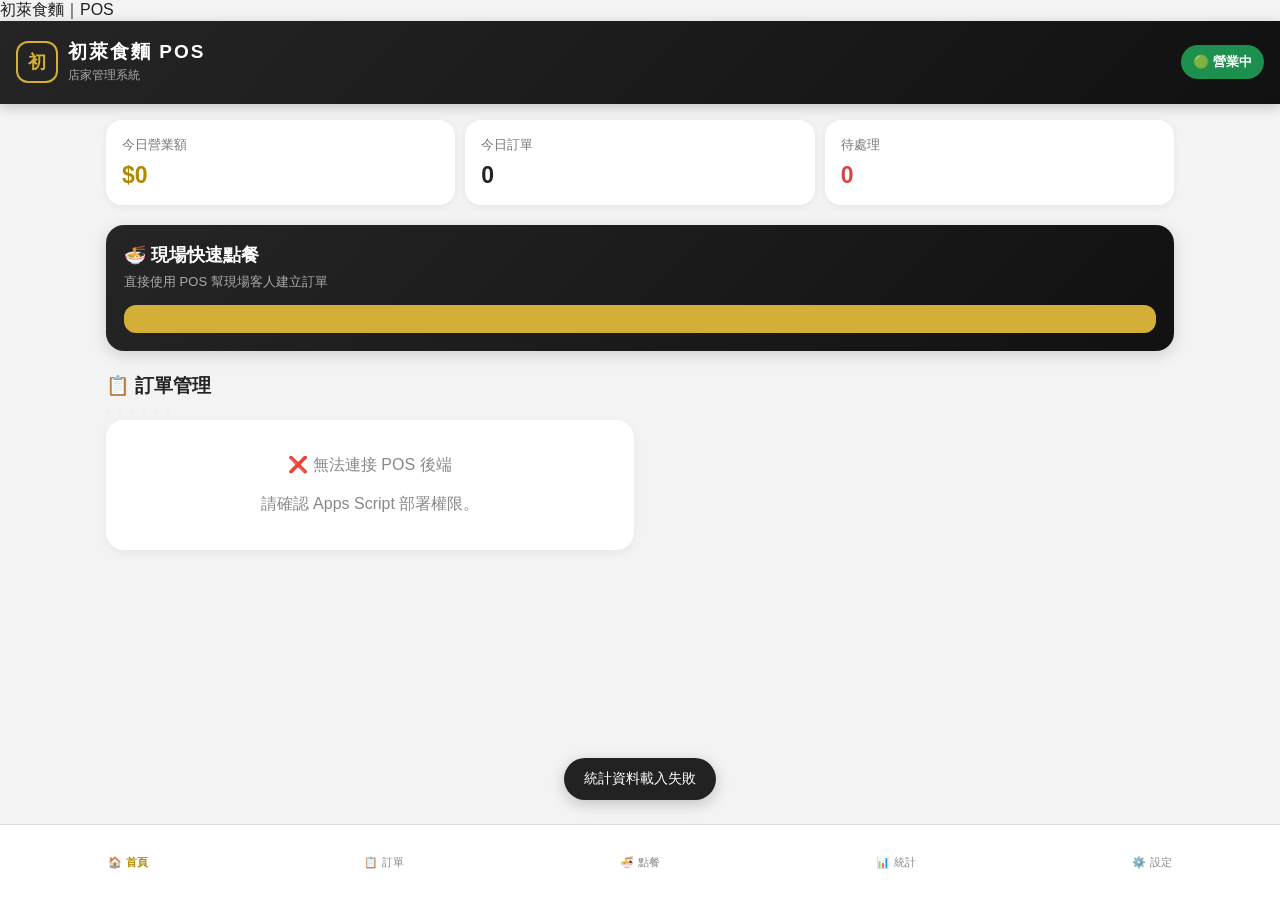
==== admin.html @ e4c917e4 "Rename admin.htmi to admin.html" ====
<!DOCTYPE html>
<html lang="zh-Hant">
<head>
<meta charset="UTF-8">

<meta
name=“viewport”
content=“width=device-width, initial-scale=1.0, viewport-fit=cover”

<title>初萊食麵｜POS</title>
<style>
*{
box-sizing:border-box;
margin:0;
padding:0;
}
body{
font-family:
-apple-system,
BlinkMacSystemFont,
"Noto Sans TC",
"Microsoft JhengHei",
sans-serif;
background:#f3f3f3;
color:#222;
padding-bottom:90px;
}
/* =========================
HEADER
========================= */
.header{
background:
linear-gradient(
135deg,
#252525,
#111
);
color:white;
padding:
18px
16px
20px;
position:sticky;
top:0;
z-index:100;
box-shadow:
0 3px 12px
rgba(0,0,0,.2);
}
.header-top{
display:flex;
align-items:center;
justify-content:space-between;
}
.brand{
display:flex;
align-items:center;
gap:10px;
}
.brand-logo{
width:42px;
height:42px;
border:
2px solid
#d4af37;
border-radius:12px;
display:flex;
align-items:center;
justify-content:center;
color:#d4af37;
font-weight:bold;
font-size:18px;
}
.brand-text h1{
font-size:19px;
letter-spacing:2px;
}
.brand-text p{
color:#aaa;
font-size:12px;
margin-top:2px;
}
.shop-status{
background:#1d8f4e;
border-radius:20px;
padding:8px 12px;
font-size:13px;
font-weight:bold;
}
/* =========================
CONTAINER
========================= */
.container{
max-width:1100px;
margin:auto;
padding:16px;
}
/* =========================
DASHBOARD
========================= */
.dashboard{
display:grid;
grid-template-columns:
repeat(3,1fr);
gap:10px;
margin-bottom:18px;
}
.stat-card{
background:white;
border-radius:16px;
padding:16px;
box-shadow:
0 2px 8px
rgba(0,0,0,.06);
}
.stat-title{
color:#777;
font-size:13px;
margin-bottom:8px;
}
.stat-value{
font-size:23px;
font-weight:800;
}
.gold{
color:#b08b00;
}
.red{
color:#d64545;
}
.green{
color:#16834a;
}
/* =========================
SECTION
========================= */
.section-title{
display:flex;
align-items:center;
justify-content:space-between;
margin:
22px
0
12px;
}
.section-title h2{
font-size:19px;
}
.section-title span{
color:#888;
font-size:13px;
}
/* =========================
ORDER LIST
========================= */
.order-list{
display:flex;
flex-direction:column;
gap:12px;
}
/* =========================
ORDER CARD
========================= */
.order-card{
background:white;
border-radius:18px;
padding:16px;
box-shadow:
0 3px 10px
rgba(0,0,0,.06);
border-left:
5px solid
#d4af37;
}
.order-card.new{
border-left-color:
#d64545;
}
.order-card.accepted{
border-left-color:
#d4af37;
}
.order-card.cooking{
border-left-color:
#e88b00;
}
.order-card.ready{
border-left-color:
#16834a;
}
.order-card.completed{
opacity:.65;
border-left-color:
#888;
}
.order-top{
display:flex;
justify-content:space-between;
align-items:flex-start;
gap:10px;
}
.order-number{
font-size:18px;
font-weight:800;
}
.order-time{
color:#888;
font-size:12px;
margin-top:4px;
}
.order-source{
background:#f5ead0;
color:#8c6b00;
border-radius:20px;
padding:
5px
10px;
font-size:12px;
font-weight:bold;
white-space:nowrap;
}
.customer{
margin-top:14px;
font-size:14px;
line-height:1.7;
}
.order-items{
margin-top:12px;
border-top:
1px solid
#eee;
padding-top:10px;
white-space:pre-line;
font-size:14px;
line-height:1.7;
}
.order-total{
display:flex;
justify-content:space-between;
border-top:
1px solid
#eee;
margin-top:10px;
padding-top:12px;
font-size:17px;
font-weight:800;
}
.order-status{
display:inline-block;
margin-top:10px;
padding:
6px
10px;
border-radius:20px;
font-size:12px;
font-weight:bold;
background:#eee;
}
.status-new{
background:#ffe2e2;
color:#c62828;
}
.status-accepted{
background:#fff2cc;
color:#946f00;
}
.status-cooking{
background:#ffe8cc;
color:#c35d00;
}
.status-ready{
background:#dff5e7;
color:#16834a;
}
.status-completed{
background:#e8e8e8;
color:#666;
}
/* =========================
BUTTONS
========================= */
.order-actions{
display:grid;
grid-template-columns:
repeat(2,1fr);
gap:8px;
margin-top:14px;
}
.btn{
border:none;
border-radius:12px;
padding:13px;
font-size:14px;
font-weight:bold;
cursor:pointer;
}
.btn:active{
transform:
scale(.97);
}
.btn-primary{
background:#222;
color:white;
}
.btn-gold{
background:#d4af37;
color:#222;
}
.btn-green{
background:#16834a;
color:white;
}
.btn-orange{
background:#e88b00;
color:white;
}
.btn-light{
background:#eee;
color:#333;
}
.btn:disabled{
opacity:.5;
}
/* =========================
FILTER
========================= */
.filter-bar{
display:flex;
gap:8px;
overflow-x:auto;
padding-bottom:5px;
}
.filter-btn{
flex-shrink:0;
border:
1px solid
#ddd;
background:white;
padding:
9px
14px;
border-radius:20px;
font-size:13px;
}
.filter-btn.active{
background:#222;
color:white;
border-color:#222;
}
/* =========================
EMPTY
========================= */
.empty{
background:white;
border-radius:18px;
padding:35px 20px;
text-align:center;
color:#888;
box-shadow:
0 3px 10px
rgba(0,0,0,.05);
}
/* =========================
LOADING
========================= */
.loading{
text-align:center;
padding:30px;
color:#888;
}
/* =========================
TOAST
========================= */
.toast{
position:fixed;
left:50%;
bottom:100px;
transform:
translateX(-50%);
background:#222;
color:white;
padding:
12px
20px;
border-radius:30px;
font-size:14px;
z-index:999;
display:none;
box-shadow:
0 4px 15px
rgba(0,0,0,.2);
}
/* =========================
BOTTOM NAV
========================= */
.bottom-nav{
position:fixed;
bottom:0;
left:0;
right:0;
height:76px;
background:
rgba(
255,
255,
255,
.97
);
backdrop-filter:
blur(10px);
border-top:
1px solid
#ddd;
display:grid;
grid-template-columns:
repeat(5,1fr);
z-index:200;
padding-bottom:
env(
safe-area-inset-bottom
);
}
.nav-item{
display:flex;
flex-direction:column;
align-items:center;
justify-content:center;
color:#888;
font-size:11px;
gap:4px;
cursor:pointer;
}
.nav-item span:first-child{
font-size:22px;
}
.nav-item.active{
color:#b08b00;
font-weight:bold;
}
/* =========================
RESPONSIVE
========================= */
@media(
min-width:700px
){
.dashboard{
grid-template-columns:
repeat(3,1fr);
}
.order-list{
display:grid;
grid-template-columns:
repeat(2,1fr);
}
}
/* =========================
DARK POS CARD
========================= */
.pos-action{
background:
linear-gradient(
135deg,
#252525,
#111
);
color:white;
border-radius:18px;
padding:18px;
margin-top:20px;
box-shadow:
0 4px 15px
rgba(0,0,0,.15);
}
.pos-action h2{
font-size:18px;
margin-bottom:6px;
}
.pos-action p{
font-size:13px;
color:#aaa;
margin-bottom:14px;
}
.pos-action button{
width:100%;
background:#d4af37;
border:none;
padding:14px;
border-radius:12px;
font-size:16px;
font-weight:bold;
}
</style>
</head>
<body>
<header class="header">
<div class="header-top">
<div class="brand">
<div class="brand-logo">

初

</div>
<div class="brand-text">
<h1>初萊食麵 POS</h1>
<p>店家管理系統</p>
</div>
</div>
<div
class="shop-status"
id="shopStatus"
>

🟢 營業中

</div>
</div>
</header>
<main class="container">
<!-- DASHBOARD -->
<section class="dashboard">
<div class="stat-card">
<div class="stat-title">

今日營業額

</div>
<div
class="stat-value gold"
id="todayTotal"
>

$0

</div>
</div>
<div class="stat-card">
<div class="stat-title">

今日訂單

</div>
<div
class="stat-value"
id="todayOrders"
>

0

</div>
</div>
<div class="stat-card">
<div class="stat-title">

待處理

</div>
<div
class="stat-value red"
id="pendingOrders"
>

0

</div>
</div>
</section>
<!-- POS QUICK -->
<section class="pos-action">
<h2>

🍜 現場快速點餐

</h2>
<p>

直接使用 POS 幫現場客人建立訂單

</p>

<button
onclick=“openPOS()”

＋ 開始現場點餐

</button>
</section>
<!-- FILTER -->
<section>
<div class="section-title">
<h2>

📋 訂單管理

</h2>

<span
id=“orderCount”

0 筆

</span>
</div>
<div class="filter-bar">

<button
class=“filter-btn active”
onclick=“filterOrders(‘all’,this)”

全部

</button>

<button
class=“filter-btn”
onclick=“filterOrders(‘新訂單’,this)”

🔴 新訂單

</button>

<button
class=“filter-btn”
onclick=“filterOrders(‘已接單’,this)”

🟡 已接單

</button>

<button
class=“filter-btn”
onclick=“filterOrders(‘製作中’,this)”

🟠 製作中

</button>

<button
class=“filter-btn”
onclick=“filterOrders(‘可取餐’,this)”

🟢 可取餐

</button>

<button
class=“filter-btn”
onclick=“filterOrders(‘已完成’,this)”

✅ 已完成

</button>
</div>
</section>
<!-- ORDER LIST -->
<section>
<div
id="orderList"
class="order-list"
>
<div class="loading">

正在載入訂單…

</div>
</div>
</section>
</main>
<!-- BOTTOM NAV -->
<nav class="bottom-nav">
<div
class="nav-item active"
onclick="location.reload()"
>

🏠

首頁

</div>
<div
class="nav-item"
onclick="scrollToOrders()"
>

📋

訂單

</div>
<div
class="nav-item"
onclick="openPOS()"
>

🍜

點餐

</div>
<div
class="nav-item"
onclick="showStats()"
>

📊

統計

</div>
<div
class="nav-item"
onclick="showSettings()"
>

⚙️

設定

</div>
</nav>
<div
id="toast"
class="toast"
>

操作完成

</div>
<script>
/* =====================================================
API URL
===================================================== */
const API_URL =
"https://script.google.com/macros/s/AKfycbwFD8XzZCmF7AKly_L0LDqA5JoERcg0eex2PzQFU4n_aBWqw9GJsRV-4XcMM_GLET8MLw/exec";
/* =====================================================
GLOBAL
===================================================== */
let allOrders = [];
let currentFilter = "all";
/* =====================================================
INITIAL
===================================================== */
document.addEventListener(
"DOMContentLoaded",
function(){
loadDashboard();
loadOrders();
loadSettings();
}
);
/* =====================================================
LOAD DASHBOARD
===================================================== */
async function loadDashboard(){
try{
const response =
await fetch(
API_URL +
"?action=getTodayStats"
);
const data =
await response.json();
if(
data.success
){
document.getElementById(
"todayTotal"
).textContent =
"$" +
Number(
data.total || 0
).toLocaleString();
document.getElementById(
"todayOrders"
).textContent =
data.orderCount || 0;
document.getElementById(
"pendingOrders"
).textContent =
data.pendingCount || 0;
}
}catch(error){
console.error(
error
);
showToast(
"統計資料載入失敗"
);
}
}
/* =====================================================
LOAD ORDERS
===================================================== */
async function loadOrders(){
const list =
document.getElementById(
"orderList"
);
try{
const response =
await fetch(
API_URL +
"?action=getOrders"
);
const data =
await response.json();
if(
data.success
){
allOrders =
data.orders || [];
renderOrders();
}
}catch(error){
console.error(
error
);
list.innerHTML =
`
<div class="empty">
❌ 無法連接 POS 後端
<br><br>
請確認 Apps Script 部署權限。
</div>
`;
}
}
/* =====================================================
RENDER ORDERS
===================================================== */
function renderOrders(){
const list =
document.getElementById(
"orderList"
);
let orders =
allOrders;
if(
currentFilter !== "all"
){
orders =
orders.filter(
function(order){
return (
order.status ===
currentFilter
);
}
);
}
document.getElementById(
"orderCount"
).textContent =
orders.length +
" 筆";
if(
orders.length === 0
){
list.innerHTML =
`
<div class="empty">
📭
<br><br>
目前沒有訂單
</div>
`;
return;
}
list.innerHTML =
orders.map(
function(order){
return createOrderCard(
order
);
}
).join("");
}
/* =====================================================
CREATE ORDER CARD
===================================================== */
function createOrderCard(order){
const statusClass =
getStatusClass(
order.status
);
const statusButton =
getNextStatusButton(
order
);
return `
<div class="order-card ${statusClass}">
<div class="order-top">
<div>
<div class="order-number">
${escapeHtml(
order.orderId
)}
</div>
<div class="order-time">
${escapeHtml(
order.createdAt || ""
)}
</div>
</div>
<div class="order-source">
${escapeHtml(
order.source || "官網"
)}
</div>
</div>
<div class="customer">
👤
<strong>
${escapeHtml(
order.name || "現場客人"
)}
</strong>
<br>
${order.phone ?
"📱 " +
escapeHtml(
order.phone
)
:
""}
<br>
🛍️
${escapeHtml(
order.pickupType || "外帶"
)}
${order.pickupTime ?
"<br>⏰ " +
escapeHtml(
order.pickupTime
)
:
""}
</div>
<div class="order-status status-${statusClass}">
${escapeHtml(
order.status || "新訂單"
)}
</div>
<div class="order-items">
${escapeHtml(
order.items || "無餐點資料"
)}
</div>
<div class="order-total">
<span>
訂單總額
</span>
<span>
$${Number(
order.total || 0
).toLocaleString()}
</span>
</div>
${
order.note
?
`
<div class="customer">
📝 備註：
${escapeHtml(
order.note
)}
</div>
`
:
""
}
${
order.lineUserId
?
`
<div
style="
margin-top:8px;
font-size:12px;
color:#16834a;
"
>
🟢 LINE 已綁定
</div>
`
:
`
<div
style="
margin-top:8px;
font-size:12px;
color:#999;
"
>
⚪ 尚未綁定 LINE
</div>
`
}
<div class="order-actions">
${statusButton}
<button
class="btn btn-light"
onclick="
viewOrder('${escapeJs(
order.orderId
)}')
"
>
查看
</button>
</div>
</div>
`;
}
/* =====================================================
NEXT STATUS BUTTON
===================================================== */
function getNextStatusButton(order){
const status =
order.status;
if(
status === "新訂單"
){
return `
<button
class="btn btn-primary"
onclick="
changeStatus(
'${escapeJs(order.orderId)}',
'已接單'
)
"
>
接單
</button>
`;
}
if(
status === "已接單"
){
return `
<button
class="btn btn-orange"
onclick="
changeStatus(
'${escapeJs(order.orderId)}',
'製作中'
)
"
>
開始製作
</button>
`;
}
if(
status === "製作中"
){
return `
<button
class="btn btn-green"
onclick="
changeStatus(
'${escapeJs(order.orderId)}',
'可取餐'
)
"
>
完成／可取餐
</button>
`;
}
if(
status === "可取餐"
){
return `
<button
class="btn btn-primary"
onclick="
changeStatus(
'${escapeJs(order.orderId)}',
'已完成'
)
"
>
已取餐
</button>
`;
}
return `
<button
class="btn btn-light"
disabled
>
已完成
</button>
`;
}
/* =====================================================
CHANGE STATUS
===================================================== */
async function changeStatus(
orderId,
status
){
if(
!confirm(
"確定將訂單 " +
orderId +
" 更新為「" +
status +
"」嗎？"
)
){
return;
}
showToast(
"正在更新..."
);
try{
const response =
await fetch(
API_URL,
{
method:
"POST",
headers:{
"Content-Type":
"application/json"
},
body:
JSON.stringify({
action:
"updateOrderStatus",
orderId:
orderId,
status:
status
})
}
);
const data =
await response.json();
if(
data.success
){
showToast(
"✅ 已更新為 " +
status
);
await loadOrders();
await loadDashboard();
}else{
showToast(
"❌ " +
(
data.error ||
"更新失敗"
)
);
}
}catch(error){
console.error(
error
);
showToast(
"❌ 無法連接後端"
);
}
}
/* =====================================================
FILTER
===================================================== */
function filterOrders(
filter,
button
){
currentFilter =
filter;
document
.querySelectorAll(
".filter-btn"
)
.forEach(
function(btn){
btn.classList.remove(
"active"
);
}
);
button.classList.add(
"active"
);
renderOrders();
}
/* =====================================================
LOAD SETTINGS
===================================================== */
async function loadSettings(){
try{
const response =
await fetch(
API_URL +
"?action=getSettings"
);
const data =
await response.json();
if(
data.success &&
data.settings
){
const status =
data.settings[
"營業狀態"
];
if(
status
){
const element =
document.getElementById(
"shopStatus"
);
if(
status === "營業中"
){
element.textContent =
"🟢 營業中";
element.style.background =
"#1d8f4e";
}else{
element.textContent =
"🔴 暫停接單";
element.style.background =
"#c62828";
}
}
}
}catch(error){
console.error(
error
);
}
}
/* =====================================================
VIEW ORDER
===================================================== */
function viewOrder(orderId){
const order =
allOrders.find(
function(item){
return (
String(
item.orderId
) ===
String(
orderId
)
);
}
);
if(
!order
){
return;
}
alert(
"訂單：" +
order.orderId +
"\n\n" +
"顧客：" +
order.name +
"\n" +
"電話：" +
order.phone +
"\n" +
"取餐：" +
order.pickupType +
"\n\n" +
"餐點：\n" +
order.items +
"\n\n" +
"總金額：$" +
order.total +
"\n\n" +
"狀態：" +
order.status
);
}
/* =====================================================
OPEN POS
===================================================== */
function openPOS(){
alert(
"🍜 現場快速點餐 POS\n\n" +
"下一階段將加入完整 POS 點餐介面。\n\n" +
"可以直接選擇：\n" +
"麵類／關東煮／小菜／湯類／其他"
);
}
/* =====================================================
STATS
===================================================== */
function showStats(){
alert(
"📊 統計功能開發中\n\n" +
"下一階段加入：\n" +
"今日／本週／本月營業額\n" +
"熱門商品排行\n" +
"訂單來源分析"
);
}
/* =====================================================
SETTINGS
===================================================== */
function showSettings(){
alert(
"⚙️ POS 設定\n\n" +
"下一階段加入：\n" +
"開店／關店\n" +
"公告管理\n" +
"營業時間\n" +
"LINE 通知設定"
);
}
/* =====================================================
SCROLL ORDERS
===================================================== */
function scrollToOrders(){
window.scrollTo({
top:
350,
behavior:
"smooth"
});
}
/* =====================================================
TOAST
===================================================== */
function showToast(message){
const toast =
document.getElementById(
"toast"
);
toast.textContent =
message;
toast.style.display =
"block";
setTimeout(
function(){
toast.style.display =
"none";
},
2500
);
}
/* =====================================================
AUTO REFRESH
===================================================== */
setInterval(
function(){
loadDashboard();
loadOrders();
},
15000
);
/* =====================================================
HTML ESCAPE
===================================================== */
function escapeHtml(text){
return String(
text || ""
)
.replace(
/&/g,
"&amp;"
)
.replace(
/</g,
"&lt;"
)
.replace(
/>/g,
"&gt;"
)
.replace(
/"/g,
"&quot;"
)
.replace(
/'/g,
"&#039;"
);
}
/* =====================================================
JS ESCAPE
===================================================== */
function escapeJs(text){
return String(
text || ""
)
.replace(
/\\/g,
"\\\\"
)
.replace(
/'/g,
"\\'"
)
.replace(
/"/g,
'\\"'
)
.replace(
/\n/g,
"\\n"
)
.replace(
/\r/g,
"\\r"
);
}
</script>
</body>
</html>
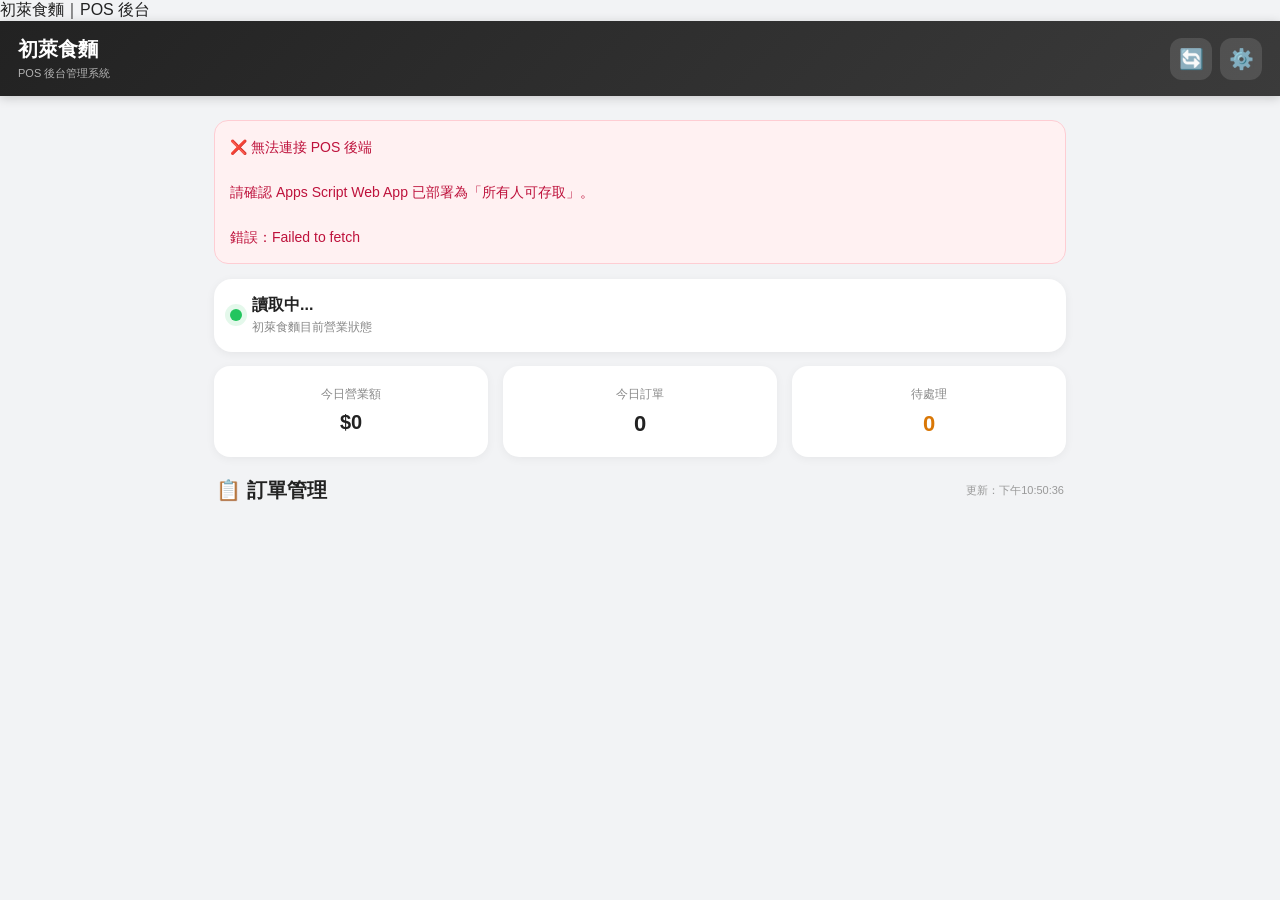
==== commit 35b542f3: "Update admin.html" ====
--- a/admin.html
+++ b/admin.html
@@ -5,1420 +5,1610 @@
 
 <meta
 name=“viewport”
-content=“width=device-width, initial-scale=1.0, viewport-fit=cover”
+content=“width=device-width, initial-scale=1.0, maximum-scale=1.0, user-scalable=no”
 
-<title>初萊食麵｜POS</title>
+<title>初萊食麵｜POS 後台</title>
 <style>
-*{
-box-sizing:border-box;
-margin:0;
-padding:0;
-}
-body{
-font-family:
--apple-system,
-BlinkMacSystemFont,
-"Noto Sans TC",
-"Microsoft JhengHei",
-sans-serif;
-background:#f3f3f3;
-color:#222;
-padding-bottom:90px;
-}
-/* =========================
-HEADER
-========================= */
-.header{
-background:
-linear-gradient(
-135deg,
-#252525,
-#111
-);
-color:white;
-padding:
-18px
-16px
-20px;
-position:sticky;
-top:0;
-z-index:100;
-box-shadow:
-0 3px 12px
-rgba(0,0,0,.2);
-}
-.header-top{
-display:flex;
-align-items:center;
-justify-content:space-between;
-}
-.brand{
-display:flex;
-align-items:center;
-gap:10px;
-}
-.brand-logo{
-width:42px;
-height:42px;
-border:
-2px solid
-#d4af37;
-border-radius:12px;
-display:flex;
-align-items:center;
-justify-content:center;
-color:#d4af37;
-font-weight:bold;
-font-size:18px;
-}
-.brand-text h1{
-font-size:19px;
-letter-spacing:2px;
-}
-.brand-text p{
-color:#aaa;
-font-size:12px;
-margin-top:2px;
-}
-.shop-status{
-background:#1d8f4e;
-border-radius:20px;
-padding:8px 12px;
-font-size:13px;
-font-weight:bold;
-}
-/* =========================
-CONTAINER
-========================= */
-.container{
-max-width:1100px;
-margin:auto;
-padding:16px;
-}
-/* =========================
-DASHBOARD
-========================= */
-.dashboard{
-display:grid;
-grid-template-columns:
-repeat(3,1fr);
-gap:10px;
-margin-bottom:18px;
-}
-.stat-card{
-background:white;
-border-radius:16px;
-padding:16px;
-box-shadow:
-0 2px 8px
-rgba(0,0,0,.06);
-}
-.stat-title{
-color:#777;
-font-size:13px;
-margin-bottom:8px;
-}
-.stat-value{
-font-size:23px;
-font-weight:800;
-}
-.gold{
-color:#b08b00;
-}
-.red{
-color:#d64545;
-}
-.green{
-color:#16834a;
-}
-/* =========================
-SECTION
-========================= */
-.section-title{
-display:flex;
-align-items:center;
-justify-content:space-between;
-margin:
-22px
-0
-12px;
-}
-.section-title h2{
-font-size:19px;
-}
-.section-title span{
-color:#888;
-font-size:13px;
-}
-/* =========================
-ORDER LIST
-========================= */
-.order-list{
-display:flex;
-flex-direction:column;
-gap:12px;
-}
-/* =========================
-ORDER CARD
-========================= */
-.order-card{
-background:white;
-border-radius:18px;
-padding:16px;
-box-shadow:
-0 3px 10px
-rgba(0,0,0,.06);
-border-left:
-5px solid
-#d4af37;
-}
-.order-card.new{
-border-left-color:
-#d64545;
-}
-.order-card.accepted{
-border-left-color:
-#d4af37;
-}
-.order-card.cooking{
-border-left-color:
-#e88b00;
-}
-.order-card.ready{
-border-left-color:
-#16834a;
-}
-.order-card.completed{
-opacity:.65;
-border-left-color:
-#888;
-}
-.order-top{
-display:flex;
-justify-content:space-between;
-align-items:flex-start;
-gap:10px;
-}
-.order-number{
-font-size:18px;
-font-weight:800;
-}
-.order-time{
-color:#888;
-font-size:12px;
-margin-top:4px;
-}
-.order-source{
-background:#f5ead0;
-color:#8c6b00;
-border-radius:20px;
-padding:
-5px
-10px;
-font-size:12px;
-font-weight:bold;
-white-space:nowrap;
-}
-.customer{
-margin-top:14px;
-font-size:14px;
-line-height:1.7;
-}
-.order-items{
-margin-top:12px;
-border-top:
-1px solid
-#eee;
-padding-top:10px;
-white-space:pre-line;
-font-size:14px;
-line-height:1.7;
-}
-.order-total{
-display:flex;
-justify-content:space-between;
-border-top:
-1px solid
-#eee;
-margin-top:10px;
-padding-top:12px;
-font-size:17px;
-font-weight:800;
-}
-.order-status{
-display:inline-block;
-margin-top:10px;
-padding:
-6px
-10px;
-border-radius:20px;
-font-size:12px;
-font-weight:bold;
-background:#eee;
-}
-.status-new{
-background:#ffe2e2;
-color:#c62828;
-}
-.status-accepted{
-background:#fff2cc;
-color:#946f00;
-}
-.status-cooking{
-background:#ffe8cc;
-color:#c35d00;
-}
-.status-ready{
-background:#dff5e7;
-color:#16834a;
-}
-.status-completed{
-background:#e8e8e8;
-color:#666;
-}
-/* =========================
-BUTTONS
-========================= */
-.order-actions{
-display:grid;
-grid-template-columns:
-repeat(2,1fr);
-gap:8px;
-margin-top:14px;
-}
-.btn{
-border:none;
-border-radius:12px;
-padding:13px;
-font-size:14px;
-font-weight:bold;
-cursor:pointer;
-}
-.btn:active{
-transform:
-scale(.97);
-}
-.btn-primary{
-background:#222;
-color:white;
-}
-.btn-gold{
-background:#d4af37;
-color:#222;
-}
-.btn-green{
-background:#16834a;
-color:white;
-}
-.btn-orange{
-background:#e88b00;
-color:white;
-}
-.btn-light{
-background:#eee;
-color:#333;
-}
-.btn:disabled{
-opacity:.5;
-}
-/* =========================
-FILTER
-========================= */
-.filter-bar{
-display:flex;
-gap:8px;
-overflow-x:auto;
-padding-bottom:5px;
-}
-.filter-btn{
-flex-shrink:0;
-border:
-1px solid
-#ddd;
-background:white;
-padding:
-9px
-14px;
-border-radius:20px;
-font-size:13px;
-}
-.filter-btn.active{
-background:#222;
-color:white;
-border-color:#222;
-}
-/* =========================
-EMPTY
-========================= */
-.empty{
-background:white;
-border-radius:18px;
-padding:35px 20px;
-text-align:center;
-color:#888;
-box-shadow:
-0 3px 10px
-rgba(0,0,0,.05);
-}
-/* =========================
-LOADING
-========================= */
-.loading{
-text-align:center;
-padding:30px;
-color:#888;
-}
-/* =========================
-TOAST
-========================= */
-.toast{
-position:fixed;
-left:50%;
-bottom:100px;
-transform:
-translateX(-50%);
-background:#222;
-color:white;
-padding:
-12px
-20px;
-border-radius:30px;
-font-size:14px;
-z-index:999;
-display:none;
-box-shadow:
-0 4px 15px
-rgba(0,0,0,.2);
-}
-/* =========================
-BOTTOM NAV
-========================= */
-.bottom-nav{
-position:fixed;
-bottom:0;
-left:0;
-right:0;
-height:76px;
-background:
-rgba(
-255,
-255,
-255,
-.97
-);
-backdrop-filter:
-blur(10px);
-border-top:
-1px solid
-#ddd;
-display:grid;
-grid-template-columns:
-repeat(5,1fr);
-z-index:200;
-padding-bottom:
-env(
-safe-area-inset-bottom
-);
-}
-.nav-item{
-display:flex;
-flex-direction:column;
-align-items:center;
-justify-content:center;
-color:#888;
-font-size:11px;
-gap:4px;
-cursor:pointer;
-}
-.nav-item span:first-child{
-font-size:22px;
-}
-.nav-item.active{
-color:#b08b00;
-font-weight:bold;
-}
-/* =========================
-RESPONSIVE
-========================= */
-@media(
-min-width:700px
-){
-.dashboard{
-grid-template-columns:
-repeat(3,1fr);
-}
-.order-list{
-display:grid;
-grid-template-columns:
-repeat(2,1fr);
-}
-}
-/* =========================
-DARK POS CARD
-========================= */
-.pos-action{
-background:
-linear-gradient(
-135deg,
-#252525,
-#111
-);
-color:white;
-border-radius:18px;
-padding:18px;
-margin-top:20px;
-box-shadow:
-0 4px 15px
-rgba(0,0,0,.15);
-}
-.pos-action h2{
-font-size:18px;
-margin-bottom:6px;
-}
-.pos-action p{
-font-size:13px;
-color:#aaa;
-margin-bottom:14px;
-}
-.pos-action button{
-width:100%;
-background:#d4af37;
-border:none;
-padding:14px;
-border-radius:12px;
-font-size:16px;
-font-weight:bold;
+/* ==================================================
+   基本設定
+================================================== */
+* {
+  box-sizing:
+    border-box;
+  -webkit-tap-highlight-color:
+    transparent;
+}
+body {
+  margin:
+    0;
+  padding:
+    0;
+  font-family:
+    -apple-system,
+    BlinkMacSystemFont,
+    "Noto Sans TC",
+    "Microsoft JhengHei",
+    sans-serif;
+  background:
+    #f2f3f5;
+  color:
+    #222;
+}
+/* ==================================================
+   Header
+================================================== */
+.header {
+  position:
+    sticky;
+  top:
+    0;
+  z-index:
+    100;
+  background:
+    linear-gradient(
+      135deg,
+      #222,
+      #3b3b3b
+    );
+  color:
+    white;
+  padding:
+    15px 18px;
+  display:
+    flex;
+  align-items:
+    center;
+  justify-content:
+    space-between;
+  box-shadow:
+    0 2px 10px
+    rgba(
+      0,
+      0,
+      0,
+      0.18
+    );
+}
+.brand {
+  font-size:
+    20px;
+  font-weight:
+    800;
+}
+.brand small {
+  display:
+    block;
+  font-size:
+    11px;
+  font-weight:
+    400;
+  opacity:
+    0.65;
+  margin-top:
+    3px;
+}
+.header-right {
+  display:
+    flex;
+  gap:
+    8px;
+}
+.icon-btn {
+  width:
+    42px;
+  height:
+    42px;
+  border:
+    0;
+  border-radius:
+    12px;
+  background:
+    rgba(
+      255,
+      255,
+      255,
+      0.12
+    );
+  color:
+    white;
+  font-size:
+    20px;
+  cursor:
+    pointer;
+}
+/* ==================================================
+   主容器
+================================================== */
+.container {
+  width:
+    100%;
+  max-width:
+    900px;
+  margin:
+    0 auto;
+  padding:
+    16px;
+  padding-bottom:
+    100px;
+}
+/* ==================================================
+   狀態區
+================================================== */
+.status-card {
+  background:
+    white;
+  border-radius:
+    18px;
+  padding:
+    16px;
+  margin-bottom:
+    14px;
+  display:
+    flex;
+  justify-content:
+    space-between;
+  align-items:
+    center;
+  box-shadow:
+    0 2px 10px
+    rgba(
+      0,
+      0,
+      0,
+      0.06
+    );
+}
+.status-left {
+  display:
+    flex;
+  align-items:
+    center;
+  gap:
+    10px;
+}
+.status-dot {
+  width:
+    12px;
+  height:
+    12px;
+  border-radius:
+    50%;
+  background:
+    #22c55e;
+  box-shadow:
+    0 0 0 5px
+    rgba(
+      34,
+      197,
+      94,
+      0.12
+    );
+}
+.status-dot.closed {
+  background:
+    #ef4444;
+  box-shadow:
+    0 0 0 5px
+    rgba(
+      239,
+      68,
+      68,
+      0.12
+    );
+}
+.status-text {
+  font-weight:
+    700;
+}
+.status-sub {
+  font-size:
+    12px;
+  color:
+    #888;
+  margin-top:
+    3px;
+}
+.notice {
+  margin-bottom:
+    16px;
+  background:
+    #fff8df;
+  border:
+    1px solid
+    #f0d77a;
+  color:
+    #735c00;
+  padding:
+    13px 15px;
+  border-radius:
+    14px;
+  font-size:
+    14px;
+}
+/* ==================================================
+   統計卡片
+================================================== */
+.stats {
+  display:
+    grid;
+  grid-template-columns:
+    repeat(
+      3,
+      1fr
+    );
+  gap:
+    10px;
+  margin-bottom:
+    18px;
+}
+.stat-card {
+  background:
+    white;
+  border-radius:
+    16px;
+  padding:
+    15px 10px;
+  box-shadow:
+    0 2px 10px
+    rgba(
+      0,
+      0,
+      0,
+      0.05
+    );
+  text-align:
+    center;
+}
+.stat-title {
+  font-size:
+    12px;
+  color:
+    #888;
+  margin-bottom:
+    8px;
+}
+.stat-value {
+  font-size:
+    22px;
+  font-weight:
+    800;
+}
+.stat-value.money {
+  font-size:
+    20px;
+}
+.stat-value.pending {
+  color:
+    #d97706;
+}
+/* ==================================================
+   訂單標題
+================================================== */
+.section-title {
+  display:
+    flex;
+  align-items:
+    center;
+  justify-content:
+    space-between;
+  margin:
+    20px 2px 12px;
+}
+.section-title h2 {
+  margin:
+    0;
+  font-size:
+    20px;
+}
+.refresh-time {
+  color:
+    #999;
+  font-size:
+    11px;
+}
+/* ==================================================
+   訂單卡片
+================================================== */
+.order-card {
+  background:
+    white;
+  border-radius:
+    18px;
+  margin-bottom:
+    14px;
+  overflow:
+    hidden;
+  box-shadow:
+    0 3px 12px
+    rgba(
+      0,
+      0,
+      0,
+      0.07
+    );
+}
+.order-top {
+  padding:
+    15px;
+  display:
+    flex;
+  justify-content:
+    space-between;
+  align-items:
+    flex-start;
+  border-bottom:
+    1px solid
+    #eee;
+}
+.order-number {
+  font-size:
+    17px;
+  font-weight:
+    800;
+}
+.order-time {
+  font-size:
+    12px;
+  color:
+    #999;
+  margin-top:
+    4px;
+}
+.order-status {
+  padding:
+    6px 10px;
+  border-radius:
+    999px;
+  font-size:
+    12px;
+  font-weight:
+    700;
+  white-space:
+    nowrap;
+}
+.status-new {
+  background:
+    #fff1f2;
+  color:
+    #e11d48;
+}
+.status-accepted {
+  background:
+    #eff6ff;
+  color:
+    #2563eb;
+}
+.status-making {
+  background:
+    #fff7ed;
+  color:
+    #ea580c;
+}
+.status-ready {
+  background:
+    #ecfdf5;
+  color:
+    #059669;
+}
+.status-completed {
+  background:
+    #f3f4f6;
+  color:
+    #6b7280;
+}
+.status-cancelled {
+  background:
+    #fef2f2;
+  color:
+    #b91c1c;
+}
+.order-info {
+  padding:
+    14px 15px 5px;
+}
+.customer {
+  font-weight:
+    700;
+  margin-bottom:
+    5px;
+}
+.customer-detail {
+  font-size:
+    13px;
+  color:
+    #666;
+  line-height:
+    1.7;
+}
+.order-items {
+  margin:
+    12px 15px;
+  padding:
+    12px;
+  background:
+    #f7f7f7;
+  border-radius:
+    12px;
+  white-space:
+    pre-wrap;
+  font-size:
+    14px;
+  line-height:
+    1.7;
+}
+.order-bottom {
+  padding:
+    12px 15px 15px;
+  display:
+    flex;
+  align-items:
+    center;
+  justify-content:
+    space-between;
+}
+.total {
+  font-size:
+    20px;
+  font-weight:
+    800;
+}
+.total span {
+  font-size:
+    12px;
+  color:
+    #888;
+  margin-right:
+    4px;
+}
+.order-actions {
+  padding:
+    0 15px 15px;
+  display:
+    grid;
+  grid-template-columns:
+    repeat(
+      2,
+      1fr
+    );
+  gap:
+    8px;
+}
+.action-btn {
+  border:
+    0;
+  min-height:
+    46px;
+  border-radius:
+    12px;
+  font-size:
+    14px;
+  font-weight:
+    700;
+  cursor:
+    pointer;
+}
+.btn-accept {
+  background:
+    #2563eb;
+  color:
+    white;
+}
+.btn-making {
+  background:
+    #f97316;
+  color:
+    white;
+}
+.btn-ready {
+  background:
+    #10b981;
+  color:
+    white;
+}
+.btn-complete {
+  background:
+    #374151;
+  color:
+    white;
+}
+.btn-cancel {
+  background:
+    #fee2e2;
+  color:
+    #b91c1c;
+}
+.action-btn:disabled {
+  opacity:
+    0.4;
+  cursor:
+    not-allowed;
+}
+/* ==================================================
+   空白
+================================================== */
+.empty {
+  background:
+    white;
+  border-radius:
+    18px;
+  padding:
+    50px 20px;
+  text-align:
+    center;
+  color:
+    #999;
+}
+.empty-icon {
+  font-size:
+    45px;
+  margin-bottom:
+    10px;
+}
+/* ==================================================
+   Loading
+================================================== */
+.loading {
+  position:
+    fixed;
+  inset:
+    0;
+  z-index:
+    999;
+  background:
+    rgba(
+      255,
+      255,
+      255,
+      0.85
+    );
+  display:
+    flex;
+  justify-content:
+    center;
+  align-items:
+    center;
+  flex-direction:
+    column;
+  gap:
+    12px;
+}
+.spinner {
+  width:
+    40px;
+  height:
+    40px;
+  border:
+    4px solid
+    #ddd;
+  border-top-color:
+    #333;
+  border-radius:
+    50%;
+  animation:
+    spin
+    0.8s
+    linear
+    infinite;
+}
+@keyframes spin {
+  to {
+    transform:
+      rotate(
+        360deg
+      );
+  }
+}
+.hidden {
+  display:
+    none !important;
+}
+/* ==================================================
+   Toast
+================================================== */
+.toast {
+  position:
+    fixed;
+  left:
+    50%;
+  bottom:
+    25px;
+  transform:
+    translateX(
+      -50%
+    );
+  z-index:
+    1000;
+  background:
+    #222;
+  color:
+    white;
+  padding:
+    12px 18px;
+  border-radius:
+    999px;
+  font-size:
+    14px;
+  opacity:
+    0;
+  pointer-events:
+    none;
+  transition:
+    0.25s;
+}
+.toast.show {
+  opacity:
+    1;
+}
+/* ==================================================
+   錯誤畫面
+================================================== */
+.error-box {
+  background:
+    #fff1f2;
+  border:
+    1px solid
+    #fecdd3;
+  color:
+    #be123c;
+  padding:
+    15px;
+  border-radius:
+    14px;
+  margin-bottom:
+    15px;
+  font-size:
+    14px;
+  line-height:
+    1.6;
+}
+/* ==================================================
+   桌面版
+================================================== */
+@media (
+  min-width:
+  700px
+) {
+  .container {
+    padding:
+      24px;
+  }
+  .stats {
+    gap:
+      15px;
+  }
+  .stat-card {
+    padding:
+      20px;
+  }
+  .order-actions {
+    grid-template-columns:
+      repeat(
+        5,
+        1fr
+      );
+  }
 }
 </style>
 </head>
 <body>
+<!-- ==================================================
+     Header
+================================================== -->
 <header class="header">
-<div class="header-top">
-<div class="brand">
-<div class="brand-logo">
-
-初
-
+  <div class="brand">
+初萊食麵
+<small>
+  POS 後台管理系統
+</small>
+  </div>
+  <div class="header-right">
+<button
+  class="icon-btn"
+  onclick="loadAll()"
+  title="重新整理"
+>
+  🔄
+</button>
+<button
+  class="icon-btn"
+  onclick="showSettings()"
+  title="設定"
+>
+  ⚙️
+</button>
+  </div>
+</header>
+<!-- ==================================================
+     主內容
+================================================== -->
+<main class="container">
+  <!-- 錯誤 -->
+  <div
+    id="errorBox"
+    class="error-box hidden"
+  ></div>
+  <!-- 營業狀態 -->
+  <div class="status-card">
+<div class="status-left">
+  <div
+    id="statusDot"
+    class="status-dot"
+  ></div>
+  <div>
+    <div
+      id="shopStatus"
+      class="status-text"
+    >
+      讀取中...
+    </div>
+    <div class="status-sub">
+      初萊食麵目前營業狀態
+    </div>
+  </div>
 </div>
-<div class="brand-text">
-<h1>初萊食麵 POS</h1>
-<p>店家管理系統</p>
-</div>
-</div>
-<div
-class="shop-status"
-id="shopStatus"
->
-
-🟢 營業中
-
-</div>
-</div>
-</header>
-<main class="container">
-<!-- DASHBOARD -->
-<section class="dashboard">
+  </div>
+  <!-- 公告 -->
+  <div
+    id="notice"
+    class="notice hidden"
+  ></div>
+  <!-- 統計 -->
+  <div class="stats">
 <div class="stat-card">
-<div class="stat-title">
-
-今日營業額
-
-</div>
-<div
-class="stat-value gold"
-id="todayTotal"
->
-
-$0
-
-</div>
+  <div class="stat-title">
+    今日營業額
+  </div>
+  <div
+    id="todayTotal"
+    class="stat-value money"
+  >
+    $0
+  </div>
 </div>
 <div class="stat-card">
-<div class="stat-title">
-
-今日訂單
-
-</div>
-<div
-class="stat-value"
-id="todayOrders"
->
-
-0
-
-</div>
+  <div class="stat-title">
+    今日訂單
+  </div>
+  <div
+    id="todayCount"
+    class="stat-value"
+  >
+    0
+  </div>
 </div>
 <div class="stat-card">
-<div class="stat-title">
-
-待處理
-
+  <div class="stat-title">
+    待處理
+  </div>
+  <div
+    id="pendingCount"
+    class="stat-value pending"
+  >
+    0
+  </div>
 </div>
+  </div>
+  <!-- 訂單 -->
+  <div class="section-title">
+<h2>
+  📋 訂單管理
+</h2>
 <div
-class="stat-value red"
-id="pendingOrders"
+  id="refreshTime"
+  class="refresh-time"
 >
-
-0
-
+  尚未更新
 </div>
+  </div>
+  <div
+    id="orders"
+  ></div>
+</main>
+<!-- ==================================================
+     Loading
+================================================== -->
+<div
+  id="loading"
+  class="loading"
+>
+  <div class="spinner"></div>
+  <div>
+正在連接 POS 後端...
+  </div>
 </div>
-</section>
-<!-- POS QUICK -->
-<section class="pos-action">
-<h2>
-
-🍜 現場快速點餐
-
-</h2>
-<p>
-
-直接使用 POS 幫現場客人建立訂單
-
-</p>
-
-<button
-onclick=“openPOS()”
-
-＋ 開始現場點餐
-
-</button>
-</section>
-<!-- FILTER -->
-<section>
-<div class="section-title">
-<h2>
-
-📋 訂單管理
-
-</h2>
-
-<span
-id=“orderCount”
-
-0 筆
-
-</span>
-</div>
-<div class="filter-bar">
-
-<button
-class=“filter-btn active”
-onclick=“filterOrders(‘all’,this)”
-
-全部
-
-</button>
-
-<button
-class=“filter-btn”
-onclick=“filterOrders(‘新訂單’,this)”
-
-🔴 新訂單
-
-</button>
-
-<button
-class=“filter-btn”
-onclick=“filterOrders(‘已接單’,this)”
-
-🟡 已接單
-
-</button>
-
-<button
-class=“filter-btn”
-onclick=“filterOrders(‘製作中’,this)”
-
-🟠 製作中
-
-</button>
-
-<button
-class=“filter-btn”
-onclick=“filterOrders(‘可取餐’,this)”
-
-🟢 可取餐
-
-</button>
-
-<button
-class=“filter-btn”
-onclick=“filterOrders(‘已完成’,this)”
-
-✅ 已完成
-
-</button>
-</div>
-</section>
-<!-- ORDER LIST -->
-<section>
+<!-- Toast -->
 <div
-id="orderList"
-class="order-list"
->
-<div class="loading">
-
-正在載入訂單…
-
-</div>
-</div>
-</section>
-</main>
-<!-- BOTTOM NAV -->
-<nav class="bottom-nav">
-<div
-class="nav-item active"
-onclick="location.reload()"
->
-
-🏠
-
-首頁
-
-</div>
-<div
-class="nav-item"
-onclick="scrollToOrders()"
->
-
-📋
-
-訂單
-
-</div>
-<div
-class="nav-item"
-onclick="openPOS()"
->
-
-🍜
-
-點餐
-
-</div>
-<div
-class="nav-item"
-onclick="showStats()"
->
-
-📊
-
-統計
-
-</div>
-<div
-class="nav-item"
-onclick="showSettings()"
->
-
-⚙️
-
-設定
-
-</div>
-</nav>
-<div
-id="toast"
-class="toast"
->
-
-操作完成
-
-</div>
+  id="toast"
+  class="toast"
+></div>
 <script>
-/* =====================================================
-API URL
-===================================================== */
+/* ==================================================
+   ① API 設定
+================================================== */
 const API_URL =
-"https://script.google.com/macros/s/AKfycbwFD8XzZCmF7AKly_L0LDqA5JoERcg0eex2PzQFU4n_aBWqw9GJsRV-4XcMM_GLET8MLw/exec";
-/* =====================================================
-GLOBAL
-===================================================== */
-let allOrders = [];
-let currentFilter = "all";
-/* =====================================================
-INITIAL
-===================================================== */
+  "https://script.google.com/macros/s/AKfycbwFD8XzZCmF7AKly_L0LDqA5JoERcg0eex2PzQFU4n_aBWqw9GJsRV-4XcMM_GLET8MLw/exec";
+/* ==================================================
+   ② 系統資料
+================================================== */
+let settings = {};
+let orders = [];
+/* ==================================================
+   ③ 啟動
+================================================== */
 document.addEventListener(
-"DOMContentLoaded",
-function(){
-loadDashboard();
-loadOrders();
-loadSettings();
-}
+  "DOMContentLoaded",
+  function() {
+    loadAll();
+    setInterval(
+      loadAll,
+      10000
+    );
+  }
 );
-/* =====================================================
-LOAD DASHBOARD
-===================================================== */
-async function loadDashboard(){
-try{
-const response =
-await fetch(
-API_URL +
-"?action=getTodayStats"
-);
-const data =
-await response.json();
-if(
-data.success
-){
-document.getElementById(
-"todayTotal"
-).textContent =
-"$" +
-Number(
-data.total || 0
-).toLocaleString();
-document.getElementById(
-"todayOrders"
-).textContent =
-data.orderCount || 0;
-document.getElementById(
-"pendingOrders"
-).textContent =
-data.pendingCount || 0;
-}
-}catch(error){
-console.error(
-error
-);
-showToast(
-"統計資料載入失敗"
-);
-}
-}
-/* =====================================================
-LOAD ORDERS
-===================================================== */
-async function loadOrders(){
-const list =
-document.getElementById(
-"orderList"
-);
-try{
-const response =
-await fetch(
-API_URL +
-"?action=getOrders"
-);
-const data =
-await response.json();
-if(
-data.success
-){
-allOrders =
-data.orders || [];
-renderOrders();
-}
-}catch(error){
-console.error(
-error
-);
-list.innerHTML =
-`
-<div class="empty">
-❌ 無法連接 POS 後端
-<br><br>
-請確認 Apps Script 部署權限。
-</div>
-`;
-}
-}
-/* =====================================================
-RENDER ORDERS
-===================================================== */
-function renderOrders(){
-const list =
-document.getElementById(
-"orderList"
-);
-let orders =
-allOrders;
-if(
-currentFilter !== "all"
-){
-orders =
-orders.filter(
-function(order){
-return (
-order.status ===
-currentFilter
-);
-}
-);
-}
-document.getElementById(
-"orderCount"
-).textContent =
-orders.length +
-" 筆";
-if(
-orders.length === 0
-){
-list.innerHTML =
-`
-<div class="empty">
-📭
-<br><br>
-目前沒有訂單
-</div>
-`;
-return;
-}
-list.innerHTML =
-orders.map(
-function(order){
-return createOrderCard(
-order
-);
-}
-).join("");
-}
-/* =====================================================
-CREATE ORDER CARD
-===================================================== */
-function createOrderCard(order){
-const statusClass =
-getStatusClass(
-order.status
-);
-const statusButton =
-getNextStatusButton(
-order
-);
-return `
-<div class="order-card ${statusClass}">
-<div class="order-top">
-<div>
-<div class="order-number">
-${escapeHtml(
-order.orderId
-)}
-</div>
-<div class="order-time">
-${escapeHtml(
-order.createdAt || ""
-)}
-</div>
-</div>
-<div class="order-source">
-${escapeHtml(
-order.source || "官網"
-)}
-</div>
-</div>
-<div class="customer">
-👤
-<strong>
-${escapeHtml(
-order.name || "現場客人"
-)}
-</strong>
-<br>
-${order.phone ?
-"📱 " +
-escapeHtml(
-order.phone
-)
-:
-""}
-<br>
-🛍️
-${escapeHtml(
-order.pickupType || "外帶"
-)}
-${order.pickupTime ?
-"<br>⏰ " +
-escapeHtml(
-order.pickupTime
-)
-:
-""}
-</div>
-<div class="order-status status-${statusClass}">
-${escapeHtml(
-order.status || "新訂單"
-)}
-</div>
-<div class="order-items">
-${escapeHtml(
-order.items || "無餐點資料"
-)}
-</div>
-<div class="order-total">
-<span>
-訂單總額
-</span>
-<span>
-$${Number(
-order.total || 0
-).toLocaleString()}
-</span>
-</div>
-${
-order.note
-?
-`
-<div class="customer">
-📝 備註：
-${escapeHtml(
-order.note
-)}
-</div>
-`
-:
-""
-}
-${
-order.lineUserId
-?
-`
-<div
-style="
-margin-top:8px;
-font-size:12px;
-color:#16834a;
-"
->
-🟢 LINE 已綁定
-</div>
-`
-:
-`
-<div
-style="
-margin-top:8px;
-font-size:12px;
-color:#999;
-"
->
-⚪ 尚未綁定 LINE
-</div>
-`
-}
-<div class="order-actions">
-${statusButton}
-<button
-class="btn btn-light"
-onclick="
-viewOrder('${escapeJs(
-order.orderId
-)}')
-"
->
-查看
-</button>
-</div>
-</div>
-`;
-}
-/* =====================================================
-NEXT STATUS BUTTON
-===================================================== */
-function getNextStatusButton(order){
-const status =
-order.status;
-if(
-status === "新訂單"
-){
-return `
-<button
-class="btn btn-primary"
-onclick="
-changeStatus(
-'${escapeJs(order.orderId)}',
-'已接單'
-)
-"
->
-接單
-</button>
-`;
-}
-if(
-status === "已接單"
-){
-return `
-<button
-class="btn btn-orange"
-onclick="
-changeStatus(
-'${escapeJs(order.orderId)}',
-'製作中'
-)
-"
->
-開始製作
-</button>
-`;
-}
-if(
-status === "製作中"
-){
-return `
-<button
-class="btn btn-green"
-onclick="
-changeStatus(
-'${escapeJs(order.orderId)}',
-'可取餐'
-)
-"
->
-完成／可取餐
-</button>
-`;
-}
-if(
-status === "可取餐"
-){
-return `
-<button
-class="btn btn-primary"
-onclick="
-changeStatus(
-'${escapeJs(order.orderId)}',
-'已完成'
-)
-"
->
-已取餐
-</button>
-`;
-}
-return `
-<button
-class="btn btn-light"
-disabled
->
-已完成
-</button>
-`;
-}
-/* =====================================================
-CHANGE STATUS
-===================================================== */
-async function changeStatus(
-orderId,
-status
-){
-if(
-!confirm(
-"確定將訂單 " +
-orderId +
-" 更新為「" +
-status +
-"」嗎？"
-)
-){
-return;
-}
-showToast(
-"正在更新..."
-);
-try{
-const response =
-await fetch(
-API_URL,
-{
-method:
-"POST",
-headers:{
-"Content-Type":
-"application/json"
-},
-body:
-JSON.stringify({
-action:
-"updateOrderStatus",
-orderId:
-orderId,
-status:
-status
-})
-}
-);
-const data =
-await response.json();
-if(
-data.success
-){
-showToast(
-"✅ 已更新為 " +
-status
-);
-await loadOrders();
-await loadDashboard();
-}else{
-showToast(
-"❌ " +
-(
-data.error ||
-"更新失敗"
-)
-);
-}
-}catch(error){
-console.error(
-error
-);
-showToast(
-"❌ 無法連接後端"
-);
-}
-}
-/* =====================================================
-FILTER
-===================================================== */
-function filterOrders(
-filter,
-button
-){
-currentFilter =
-filter;
-document
-.querySelectorAll(
-".filter-btn"
-)
-.forEach(
-function(btn){
-btn.classList.remove(
-"active"
-);
-}
-);
-button.classList.add(
-"active"
-);
-renderOrders();
-}
-/* =====================================================
-LOAD SETTINGS
-===================================================== */
-async function loadSettings(){
-try{
-const response =
-await fetch(
-API_URL +
-"?action=getSettings"
-);
-const data =
-await response.json();
-if(
-data.success &&
-data.settings
-){
-const status =
-data.settings[
-"營業狀態"
-];
-if(
-status
-){
-const element =
-document.getElementById(
-"shopStatus"
-);
-if(
-status === "營業中"
-){
-element.textContent =
-"🟢 營業中";
-element.style.background =
-"#1d8f4e";
-}else{
-element.textContent =
-"🔴 暫停接單";
-element.style.background =
-"#c62828";
-}
-}
-}
-}catch(error){
-console.error(
-error
-);
-}
-}
-/* =====================================================
-VIEW ORDER
-===================================================== */
-function viewOrder(orderId){
-const order =
-allOrders.find(
-function(item){
-return (
-String(
-item.orderId
-) ===
-String(
-orderId
-)
-);
-}
-);
-if(
-!order
-){
-return;
-}
-alert(
-"訂單：" +
-order.orderId +
-"\n\n" +
-"顧客：" +
-order.name +
-"\n" +
-"電話：" +
-order.phone +
-"\n" +
-"取餐：" +
-order.pickupType +
-"\n\n" +
-"餐點：\n" +
-order.items +
-"\n\n" +
-"總金額：$" +
-order.total +
-"\n\n" +
-"狀態：" +
-order.status
-);
-}
-/* =====================================================
-OPEN POS
-===================================================== */
-function openPOS(){
-alert(
-"🍜 現場快速點餐 POS\n\n" +
-"下一階段將加入完整 POS 點餐介面。\n\n" +
-"可以直接選擇：\n" +
-"麵類／關東煮／小菜／湯類／其他"
-);
-}
-/* =====================================================
-STATS
-===================================================== */
-function showStats(){
-alert(
-"📊 統計功能開發中\n\n" +
-"下一階段加入：\n" +
-"今日／本週／本月營業額\n" +
-"熱門商品排行\n" +
-"訂單來源分析"
-);
-}
-/* =====================================================
-SETTINGS
-===================================================== */
-function showSettings(){
-alert(
-"⚙️ POS 設定\n\n" +
-"下一階段加入：\n" +
-"開店／關店\n" +
-"公告管理\n" +
-"營業時間\n" +
-"LINE 通知設定"
-);
-}
-/* =====================================================
-SCROLL ORDERS
-===================================================== */
-function scrollToOrders(){
-window.scrollTo({
-top:
-350,
-behavior:
-"smooth"
-});
-}
-/* =====================================================
-TOAST
-===================================================== */
-function showToast(message){
-const toast =
-document.getElementById(
-"toast"
-);
-toast.textContent =
-message;
-toast.style.display =
-"block";
-setTimeout(
-function(){
-toast.style.display =
-"none";
-},
-2500
-);
-}
-/* =====================================================
-AUTO REFRESH
-===================================================== */
-setInterval(
-function(){
-loadDashboard();
-loadOrders();
-},
-15000
-);
-/* =====================================================
-HTML ESCAPE
-===================================================== */
-function escapeHtml(text){
-return String(
-text || ""
-)
-.replace(
-/&/g,
-"&amp;"
-)
-.replace(
-/</g,
-"&lt;"
-)
-.replace(
-/>/g,
-"&gt;"
-)
-.replace(
-/"/g,
-"&quot;"
-)
-.replace(
-/'/g,
-"&#039;"
-);
-}
-/* =====================================================
-JS ESCAPE
-===================================================== */
-function escapeJs(text){
-return String(
-text || ""
-)
-.replace(
-/\\/g,
-"\\\\"
-)
-.replace(
-/'/g,
-"\\'"
-)
-.replace(
-/"/g,
-'\\"'
-)
-.replace(
-/\n/g,
-"\\n"
-)
-.replace(
-/\r/g,
-"\\r"
-);
+/* ==================================================
+   ④ 載入全部
+================================================== */
+async function loadAll() {
+  showLoading();
+  try {
+    await Promise.all([
+      loadSettings(),
+      loadOrders(),
+      loadStats()
+    ]);
+    hideError();
+  } catch (
+    error
+  ) {
+    showError(
+      "❌ 無法連接 POS 後端<br><br>" +
+      "請確認 Apps Script Web App 已部署為「所有人可存取」。<br><br>" +
+      "錯誤：" +
+      error.message
+    );
+  }
+  hideLoading();
+  document
+    .getElementById(
+      "refreshTime"
+    )
+    .textContent =
+    "更新：" +
+    new Date()
+      .toLocaleTimeString(
+        "zh-TW",
+        {
+          hour:
+            "2-digit",
+          minute:
+            "2-digit",
+          second:
+            "2-digit"
+        }
+      );
+}
+/* ==================================================
+   ⑤ 取得設定
+================================================== */
+async function loadSettings() {
+  const response =
+    await fetch(
+      API_URL +
+      "?action=getSettings"
+    );
+  if (
+    !response.ok
+  ) {
+    throw new Error(
+      "設定 API HTTP " +
+      response.status
+    );
+  }
+  const data =
+    await response.json();
+  if (
+    !data.success
+  ) {
+    throw new Error(
+      data.error ||
+      "設定 API 回傳失敗"
+    );
+  }
+  settings =
+    data.settings ||
+    {};
+  renderSettings();
+}
+/* ==================================================
+   ⑥ 顯示設定
+================================================== */
+function renderSettings() {
+  const status =
+    settings["營業狀態"] ||
+    "營業中";
+  const notice =
+    settings["公告"] ||
+    "";
+  const statusText =
+    document
+      .getElementById(
+        "shopStatus"
+      );
+  const statusDot =
+    document
+      .getElementById(
+        "statusDot"
+      );
+  statusText.textContent =
+    status;
+  if (
+    status.includes(
+      "休息"
+    )
+    ||
+    status.includes(
+      "暫停"
+    )
+    ||
+    status.includes(
+      "關閉"
+    )
+  ) {
+    statusDot
+      .classList
+      .add(
+        "closed"
+      );
+  } else {
+    statusDot
+      .classList
+      .remove(
+        "closed"
+      );
+  }
+  const noticeBox =
+    document
+      .getElementById(
+        "notice"
+      );
+  if (
+    notice
+  ) {
+    noticeBox
+      .classList
+      .remove(
+        "hidden"
+      );
+    noticeBox.textContent =
+      "📢 " +
+      notice;
+  } else {
+    noticeBox
+      .classList
+      .add(
+        "hidden"
+      );
+  }
+}
+/* ==================================================
+   ⑦ 取得訂單
+================================================== */
+async function loadOrders() {
+  const response =
+    await fetch(
+      API_URL +
+      "?action=getOrders"
+    );
+  if (
+    !response.ok
+  ) {
+    throw new Error(
+      "訂單 API HTTP " +
+      response.status
+    );
+  }
+  const data =
+    await response.json();
+  if (
+    !data.success
+  ) {
+    throw new Error(
+      data.error ||
+      "訂單 API 回傳失敗"
+    );
+  }
+  orders =
+    data.orders ||
+    [];
+  renderOrders();
+}
+/* ==================================================
+   ⑧ 今日統計
+================================================== */
+async function loadStats() {
+  const response =
+    await fetch(
+      API_URL +
+      "?action=getTodayStats"
+    );
+  if (
+    !response.ok
+  ) {
+    throw new Error(
+      "統計 API HTTP " +
+      response.status
+    );
+  }
+  const data =
+    await response.json();
+  if (
+    !data.success
+  ) {
+    throw new Error(
+      data.error ||
+      "統計 API 回傳失敗"
+    );
+  }
+  document
+    .getElementById(
+      "todayTotal"
+    )
+    .textContent =
+    "$" +
+    Number(
+      data.total ||
+      0
+    ).toLocaleString();
+  document
+    .getElementById(
+      "todayCount"
+    )
+    .textContent =
+    data.orderCount ||
+    0;
+  document
+    .getElementById(
+      "pendingCount"
+    )
+    .textContent =
+    data.pendingCount ||
+    0;
+}
+/* ==================================================
+   ⑨ 顯示訂單
+================================================== */
+function renderOrders() {
+  const container =
+    document
+      .getElementById(
+        "orders"
+      );
+  if (
+    !orders.length
+  ) {
+    container.innerHTML =
+      `
+      <div class="empty">
+        <div class="empty-icon">
+          🍜
+        </div>
+        <div>
+          目前沒有訂單
+        </div>
+        <div
+          style="
+            font-size:12px;
+            margin-top:6px;
+          "
+        >
+          新訂單會自動出現在這裡
+        </div>
+      </div>
+      `;
+    return;
+  }
+  container.innerHTML =
+    orders
+      .map(
+        renderOrder
+      )
+      .join(
+        ""
+      );
+}
+/* ==================================================
+   ⑩ 訂單卡片
+================================================== */
+function renderOrder(
+  order
+) {
+  const status =
+    order.status ||
+    "新訂單";
+  const statusClass =
+    getStatusClass(
+      status
+    );
+  return `
+  <div
+    class="order-card"
+  >
+    <div
+      class="order-top"
+    >
+      <div>
+        <div
+          class="order-number"
+        >
+          #${escapeHtml(
+            order.orderId
+          )}
+        </div>
+        <div
+          class="order-time"
+        >
+          ${escapeHtml(
+            order.createdAt ||
+            ""
+          )}
+        </div>
+      </div>
+      <div
+        class="order-status ${statusClass}"
+      >
+        ${escapeHtml(
+          status
+        )}
+      </div>
+    </div>
+    <div
+      class="order-info"
+    >
+      <div
+        class="customer"
+      >
+        👤 ${escapeHtml(
+          order.name ||
+          "未提供姓名"
+        )}
+      </div>
+      <div
+        class="customer-detail"
+      >
+        📞 ${escapeHtml(
+          order.phone ||
+          "未提供電話"
+        )}
+        <br>
+        🛍️ ${escapeHtml(
+          order.pickupType ||
+          "外帶"
+        )}
+        ${
+          order.pickupTime
+            ? "｜⏰ " +
+              escapeHtml(
+                order.pickupTime
+              )
+            : ""
+        }
+        ${
+          order.payment
+            ? "<br>💳 " +
+              escapeHtml(
+                order.payment
+              )
+            : ""
+        }
+      </div>
+    </div>
+    <div
+      class="order-items"
+    >
+      ${escapeHtml(
+        order.items ||
+        "未提供餐點"
+      )}
+    </div>
+    ${
+      order.note
+        ? `
+        <div
+          style="
+            padding:
+              0 15px 10px;
+            font-size:
+              13px;
+            color:
+              #b45309;
+          "
+        >
+          📝 備註：
+          ${escapeHtml(
+            order.note
+          )}
+        </div>
+        `
+        : ""
+    }
+    <div
+      class="order-bottom"
+    >
+      <div
+        class="total"
+      >
+        <span>
+          合計
+        </span>
+        $
+        ${Number(
+          order.total ||
+          0
+        ).toLocaleString()}
+      </div>
+    </div>
+    <div
+      class="order-actions"
+    >
+      <button
+        class="action-btn btn-accept"
+        onclick="
+          updateStatus(
+            '${escapeJs(
+              order.orderId
+            )}',
+            '已接單'
+          )
+        "
+        ${
+          status ===
+          "已接單"
+            ? "disabled"
+            : ""
+        }
+      >
+        📥 接單
+      </button>
+      <button
+        class="action-btn btn-making"
+        onclick="
+          updateStatus(
+            '${escapeJs(
+              order.orderId
+            )}',
+            '製作中'
+          )
+        "
+        ${
+          status ===
+          "製作中"
+            ? "disabled"
+            : ""
+        }
+      >
+        👨‍🍳 製作中
+      </button>
+      <button
+        class="action-btn btn-ready"
+        onclick="
+          updateStatus(
+            '${escapeJs(
+              order.orderId
+            )}',
+            '可取餐'
+          )
+        "
+        ${
+          status ===
+          "可取餐"
+            ? "disabled"
+            : ""
+        }
+      >
+        🟢 可取餐
+      </button>
+      <button
+        class="action-btn btn-complete"
+        onclick="
+          updateStatus(
+            '${escapeJs(
+              order.orderId
+            )}',
+            '已完成'
+          )
+        "
+        ${
+          status ===
+          "已完成"
+            ? "disabled"
+            : ""
+        }
+      >
+        ✔️ 完成
+      </button>
+      <button
+        class="action-btn btn-cancel"
+        onclick="
+          updateStatus(
+            '${escapeJs(
+              order.orderId
+            )}',
+            '取消'
+          )
+        "
+        ${
+          status ===
+          "取消"
+            ? "disabled"
+            : ""
+        }
+      >
+        ❌ 取消
+      </button>
+    </div>
+  </div>
+  `;
+}
+/* ==================================================
+   ⑪ 更新訂單狀態
+================================================== */
+async function updateStatus(
+  orderId,
+  status
+) {
+  if (
+    !confirm(
+      "確定將訂單 " +
+      orderId +
+      " 設為「" +
+      status +
+      "」嗎？"
+    )
+  ) {
+    return;
+  }
+  showLoading();
+  try {
+    const response =
+      await fetch(
+        API_URL,
+        {
+          method:
+            "POST",
+          headers: {
+            "Content-Type":
+              "text/plain;charset=utf-8"
+          },
+          body:
+            JSON.stringify({
+              action:
+                "updateOrderStatus",
+              orderId:
+                orderId,
+              status:
+                status
+            })
+        }
+      );
+    const data =
+      await response.json();
+    if (
+      !data.success
+    ) {
+      throw new Error(
+        data.error ||
+        "更新失敗"
+      );
+    }
+    showToast(
+      "✅ 訂單已更新為「" +
+      status +
+      "」"
+    );
+    await loadAll();
+  } catch (
+    error
+  ) {
+    showError(
+      "更新訂單失敗：" +
+      error.message
+    );
+  }
+  hideLoading();
+}
+/* ==================================================
+   ⑫ 狀態 CSS
+================================================== */
+function getStatusClass(
+  status
+) {
+  if (
+    status ===
+    "新訂單"
+  ) {
+    return "status-new";
+  }
+  if (
+    status ===
+    "已接單"
+  ) {
+    return "status-accepted";
+  }
+  if (
+    status ===
+    "製作中"
+  ) {
+    return "status-making";
+  }
+  if (
+    status ===
+    "可取餐"
+  ) {
+    return "status-ready";
+  }
+  if (
+    status ===
+    "已完成"
+  ) {
+    return "status-completed";
+  }
+  if (
+    status ===
+    "取消"
+  ) {
+    return "status-cancelled";
+  }
+  return "status-new";
+}
+/* ==================================================
+   ⑬ 設定提示
+================================================== */
+function showSettings() {
+  alert(
+    "⚙️ 系統設定\n\n" +
+    "目前設定統一由 Google Sheet「設定」管理。\n\n" +
+    "LINE Token、LINE Secret、店家 LINE User ID 不會顯示在這裡。\n\n" +
+    "下一階段可以加入手機 POS 設定中心。"
+  );
+}
+/* ==================================================
+   ⑭ Loading
+================================================== */
+function showLoading() {
+  document
+    .getElementById(
+      "loading"
+    )
+    .classList
+    .remove(
+      "hidden"
+    );
+}
+function hideLoading() {
+  document
+    .getElementById(
+      "loading"
+    )
+    .classList
+    .add(
+      "hidden"
+    );
+}
+/* ==================================================
+   ⑮ Toast
+================================================== */
+let toastTimer;
+function showToast(
+  message
+) {
+  const toast =
+    document
+      .getElementById(
+        "toast"
+      );
+  toast.textContent =
+    message;
+  toast.classList
+    .add(
+      "show"
+    );
+  clearTimeout(
+    toastTimer
+  );
+  toastTimer =
+    setTimeout(
+      function() {
+        toast.classList
+          .remove(
+            "show"
+          );
+      },
+      2500
+    );
+}
+/* ==================================================
+   ⑯ 錯誤
+================================================== */
+function showError(
+  message
+) {
+  const box =
+    document
+      .getElementById(
+        "errorBox"
+      );
+  box.innerHTML =
+    message;
+  box.classList
+    .remove(
+      "hidden"
+    );
+}
+function hideError() {
+  document
+    .getElementById(
+      "errorBox"
+    )
+    .classList
+    .add(
+      "hidden"
+    );
+}
+/* ==================================================
+   ⑰ HTML 安全
+================================================== */
+function escapeHtml(
+  value
+) {
+  return String(
+    value ||
+    ""
+  )
+    .replace(
+      /&/g,
+      "&amp;"
+    )
+    .replace(
+      /</g,
+      "&lt;"
+    )
+    .replace(
+      />/g,
+      "&gt;"
+    )
+    .replace(
+      /"/g,
+      "&quot;"
+    )
+    .replace(
+      /'/g,
+      "&#039;"
+    );
+}
+function escapeJs(
+  value
+) {
+  return String(
+    value ||
+    ""
+  )
+    .replace(
+      /\\/g,
+      "\\\\"
+    )
+    .replace(
+      /'/g,
+      "\\'"
+    )
+    .replace(
+      /\n/g,
+      "\\n"
+    )
+    .replace(
+      /\r/g,
+      "\\r"
+    );
 }
 </script>
 </body>
-</html>
+</html>
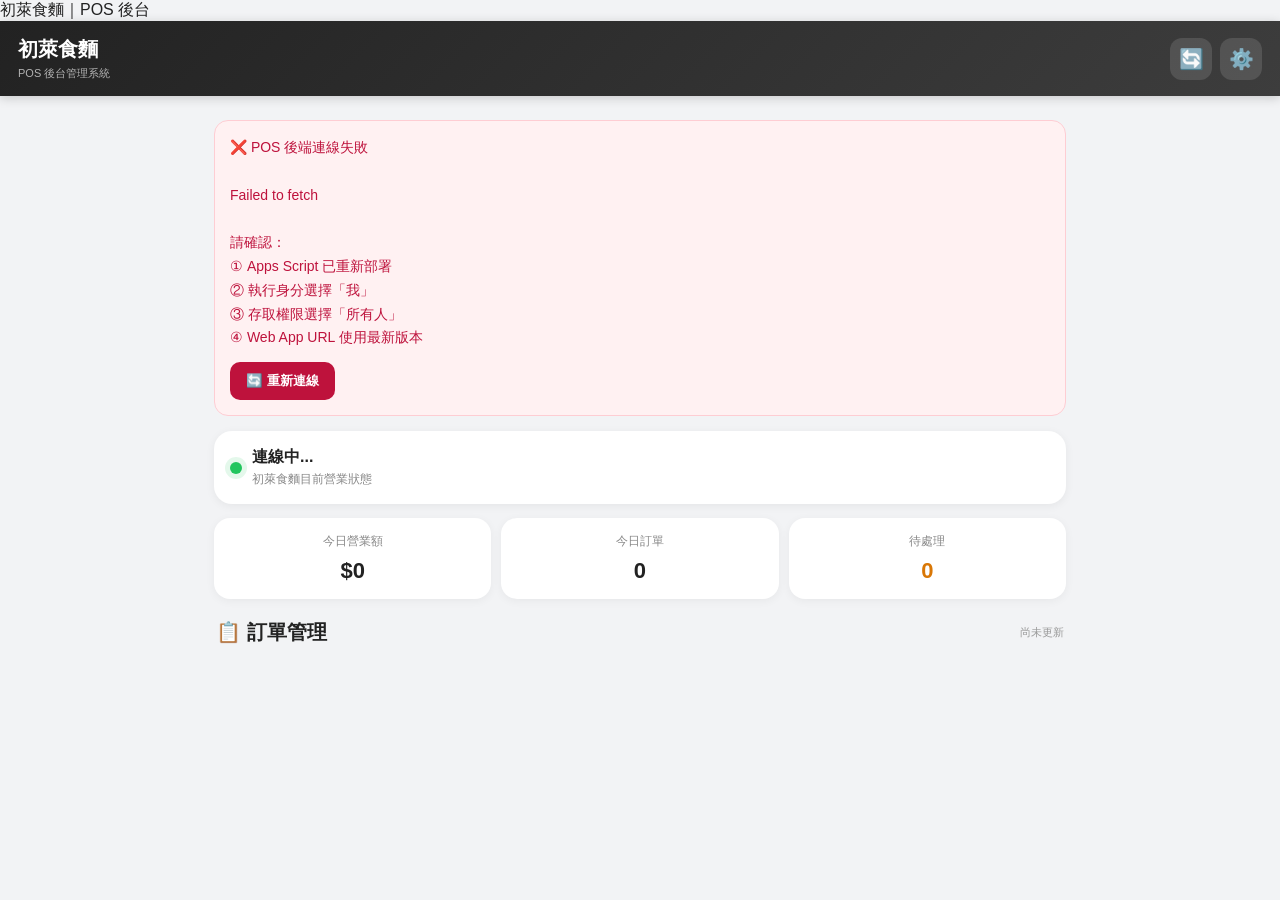
==== commit ee874687: "Update admin.html" ====
--- a/admin.html
+++ b/admin.html
@@ -9,691 +9,381 @@
 
 <title>初萊食麵｜POS 後台</title>
 <style>
-/* ==================================================
-   基本設定
-================================================== */
 * {
-  box-sizing:
-    border-box;
-  -webkit-tap-highlight-color:
-    transparent;
+  box-sizing: border-box;
+  -webkit-tap-highlight-color: transparent;
 }
 body {
-  margin:
-    0;
-  padding:
-    0;
+  margin: 0;
+  background: #f2f3f5;
+  color: #222;
   font-family:
     -apple-system,
     BlinkMacSystemFont,
     "Noto Sans TC",
     "Microsoft JhengHei",
     sans-serif;
-  background:
-    #f2f3f5;
-  color:
-    #222;
-}
-/* ==================================================
-   Header
-================================================== */
+}
 .header {
-  position:
-    sticky;
-  top:
-    0;
-  z-index:
-    100;
+  position: sticky;
+  top: 0;
+  z-index: 100;
   background:
     linear-gradient(
       135deg,
       #222,
-      #3b3b3b
-    );
-  color:
-    white;
-  padding:
-    15px 18px;
-  display:
-    flex;
-  align-items:
-    center;
-  justify-content:
-    space-between;
+      #3d3d3d
+    );
+  color: white;
+  padding: 15px 18px;
+  display: flex;
+  align-items: center;
+  justify-content: space-between;
   box-shadow:
     0 2px 10px
-    rgba(
-      0,
-      0,
-      0,
-      0.18
-    );
+    rgba(0,0,0,.18);
 }
 .brand {
-  font-size:
-    20px;
-  font-weight:
-    800;
+  font-size: 20px;
+  font-weight: 800;
 }
 .brand small {
-  display:
-    block;
-  font-size:
-    11px;
-  font-weight:
-    400;
-  opacity:
-    0.65;
-  margin-top:
-    3px;
+  display: block;
+  margin-top: 3px;
+  font-size: 11px;
+  font-weight: 400;
+  opacity: .65;
 }
 .header-right {
-  display:
-    flex;
-  gap:
-    8px;
+  display: flex;
+  gap: 8px;
 }
 .icon-btn {
-  width:
-    42px;
-  height:
-    42px;
-  border:
-    0;
-  border-radius:
-    12px;
+  width: 42px;
+  height: 42px;
+  border: 0;
+  border-radius: 12px;
   background:
-    rgba(
-      255,
-      255,
-      255,
-      0.12
-    );
-  color:
-    white;
-  font-size:
-    20px;
-  cursor:
-    pointer;
-}
-/* ==================================================
-   主容器
-================================================== */
+    rgba(255,255,255,.12);
+  color: white;
+  font-size: 20px;
+}
 .container {
-  width:
-    100%;
-  max-width:
-    900px;
-  margin:
-    0 auto;
-  padding:
-    16px;
-  padding-bottom:
-    100px;
-}
-/* ==================================================
-   狀態區
-================================================== */
+  width: 100%;
+  max-width: 900px;
+  margin: auto;
+  padding: 16px;
+  padding-bottom: 100px;
+}
 .status-card {
-  background:
-    white;
-  border-radius:
-    18px;
-  padding:
-    16px;
-  margin-bottom:
-    14px;
-  display:
-    flex;
-  justify-content:
-    space-between;
-  align-items:
-    center;
+  background: white;
+  border-radius: 18px;
+  padding: 16px;
+  margin-bottom: 14px;
+  display: flex;
+  align-items: center;
+  justify-content: space-between;
   box-shadow:
     0 2px 10px
-    rgba(
-      0,
-      0,
-      0,
-      0.06
-    );
+    rgba(0,0,0,.06);
 }
 .status-left {
-  display:
-    flex;
-  align-items:
-    center;
-  gap:
-    10px;
+  display: flex;
+  align-items: center;
+  gap: 10px;
 }
 .status-dot {
-  width:
-    12px;
-  height:
-    12px;
-  border-radius:
-    50%;
-  background:
-    #22c55e;
+  width: 12px;
+  height: 12px;
+  border-radius: 50%;
+  background: #22c55e;
   box-shadow:
     0 0 0 5px
-    rgba(
-      34,
-      197,
-      94,
-      0.12
-    );
+    rgba(34,197,94,.12);
 }
 .status-dot.closed {
-  background:
-    #ef4444;
+  background: #ef4444;
   box-shadow:
     0 0 0 5px
-    rgba(
-      239,
-      68,
-      68,
-      0.12
-    );
+    rgba(239,68,68,.12);
 }
 .status-text {
-  font-weight:
-    700;
+  font-weight: 700;
 }
 .status-sub {
-  font-size:
-    12px;
-  color:
-    #888;
-  margin-top:
-    3px;
+  margin-top: 3px;
+  color: #888;
+  font-size: 12px;
 }
 .notice {
-  margin-bottom:
-    16px;
-  background:
-    #fff8df;
-  border:
-    1px solid
-    #f0d77a;
-  color:
-    #735c00;
-  padding:
-    13px 15px;
-  border-radius:
-    14px;
-  font-size:
-    14px;
-}
-/* ==================================================
-   統計卡片
-================================================== */
+  margin-bottom: 16px;
+  padding: 13px 15px;
+  border-radius: 14px;
+  background: #fff8df;
+  border: 1px solid #f0d77a;
+  color: #735c00;
+  font-size: 14px;
+}
 .stats {
-  display:
-    grid;
+  display: grid;
   grid-template-columns:
-    repeat(
-      3,
-      1fr
-    );
-  gap:
-    10px;
-  margin-bottom:
-    18px;
+    repeat(3,1fr);
+  gap: 10px;
+  margin-bottom: 18px;
 }
 .stat-card {
-  background:
-    white;
-  border-radius:
-    16px;
-  padding:
-    15px 10px;
+  background: white;
+  border-radius: 16px;
+  padding: 15px 10px;
+  text-align: center;
   box-shadow:
     0 2px 10px
-    rgba(
-      0,
-      0,
-      0,
-      0.05
-    );
-  text-align:
-    center;
+    rgba(0,0,0,.05);
 }
 .stat-title {
-  font-size:
-    12px;
-  color:
-    #888;
-  margin-bottom:
-    8px;
+  color: #888;
+  font-size: 12px;
+  margin-bottom: 8px;
 }
 .stat-value {
-  font-size:
-    22px;
-  font-weight:
-    800;
-}
-.stat-value.money {
-  font-size:
-    20px;
-}
-.stat-value.pending {
-  color:
-    #d97706;
-}
-/* ==================================================
-   訂單標題
-================================================== */
+  font-size: 22px;
+  font-weight: 800;
+}
+.pending {
+  color: #d97706;
+}
 .section-title {
-  display:
-    flex;
-  align-items:
-    center;
-  justify-content:
-    space-between;
-  margin:
-    20px 2px 12px;
+  display: flex;
+  align-items: center;
+  justify-content: space-between;
+  margin: 20px 2px 12px;
 }
 .section-title h2 {
-  margin:
-    0;
-  font-size:
-    20px;
+  margin: 0;
+  font-size: 20px;
 }
 .refresh-time {
-  color:
-    #999;
-  font-size:
-    11px;
-}
-/* ==================================================
-   訂單卡片
-================================================== */
+  color: #999;
+  font-size: 11px;
+}
 .order-card {
-  background:
-    white;
-  border-radius:
-    18px;
-  margin-bottom:
-    14px;
-  overflow:
-    hidden;
+  background: white;
+  border-radius: 18px;
+  margin-bottom: 14px;
+  overflow: hidden;
   box-shadow:
     0 3px 12px
-    rgba(
-      0,
-      0,
-      0,
-      0.07
-    );
+    rgba(0,0,0,.07);
 }
 .order-top {
-  padding:
-    15px;
-  display:
-    flex;
-  justify-content:
-    space-between;
-  align-items:
-    flex-start;
-  border-bottom:
-    1px solid
-    #eee;
+  padding: 15px;
+  display: flex;
+  align-items: flex-start;
+  justify-content: space-between;
+  border-bottom: 1px solid #eee;
 }
 .order-number {
-  font-size:
-    17px;
-  font-weight:
-    800;
+  font-size: 17px;
+  font-weight: 800;
 }
 .order-time {
-  font-size:
-    12px;
-  color:
-    #999;
-  margin-top:
-    4px;
+  margin-top: 4px;
+  color: #999;
+  font-size: 12px;
 }
 .order-status {
-  padding:
-    6px 10px;
-  border-radius:
-    999px;
-  font-size:
-    12px;
-  font-weight:
-    700;
-  white-space:
-    nowrap;
+  padding: 6px 10px;
+  border-radius: 999px;
+  font-size: 12px;
+  font-weight: 700;
 }
 .status-new {
+  background: #fff1f2;
+  color: #e11d48;
+}
+.status-accepted {
+  background: #eff6ff;
+  color: #2563eb;
+}
+.status-making {
+  background: #fff7ed;
+  color: #ea580c;
+}
+.status-ready {
+  background: #ecfdf5;
+  color: #059669;
+}
+.status-completed {
+  background: #f3f4f6;
+  color: #6b7280;
+}
+.status-cancelled {
+  background: #fef2f2;
+  color: #b91c1c;
+}
+.order-info {
+  padding: 14px 15px 5px;
+}
+.customer {
+  margin-bottom: 5px;
+  font-weight: 700;
+}
+.customer-detail {
+  color: #666;
+  font-size: 13px;
+  line-height: 1.7;
+}
+.order-items {
+  margin: 12px 15px;
+  padding: 12px;
+  border-radius: 12px;
+  background: #f7f7f7;
+  white-space: pre-wrap;
+  font-size: 14px;
+  line-height: 1.7;
+}
+.order-bottom {
+  padding: 12px 15px 15px;
+  display: flex;
+  align-items: center;
+  justify-content: space-between;
+}
+.total {
+  font-size: 20px;
+  font-weight: 800;
+}
+.total span {
+  margin-right: 4px;
+  color: #888;
+  font-size: 12px;
+}
+.order-actions {
+  padding: 0 15px 15px;
+  display: grid;
+  grid-template-columns:
+    repeat(2,1fr);
+  gap: 8px;
+}
+.action-btn {
+  min-height: 46px;
+  border: 0;
+  border-radius: 12px;
+  font-size: 14px;
+  font-weight: 700;
+}
+.btn-accept {
+  background: #2563eb;
+  color: white;
+}
+.btn-making {
+  background: #f97316;
+  color: white;
+}
+.btn-ready {
+  background: #10b981;
+  color: white;
+}
+.btn-complete {
+  background: #374151;
+  color: white;
+}
+.btn-cancel {
+  background: #fee2e2;
+  color: #b91c1c;
+}
+.action-btn:disabled {
+  opacity: .4;
+}
+.empty {
+  padding: 50px 20px;
+  background: white;
+  border-radius: 18px;
+  text-align: center;
+  color: #999;
+}
+.empty-icon {
+  margin-bottom: 10px;
+  font-size: 45px;
+}
+.error-box {
+  margin-bottom: 15px;
+  padding: 15px;
+  border-radius: 14px;
+  background: #fff1f2;
+  border: 1px solid #fecdd3;
+  color: #be123c;
+  font-size: 14px;
+  line-height: 1.7;
+}
+.error-button {
+  margin-top: 12px;
+  padding: 10px 16px;
+  border: 0;
+  border-radius: 10px;
+  background: #be123c;
+  color: white;
+  font-weight: 700;
+}
+.loading {
+  position: fixed;
+  inset: 0;
+  z-index: 999;
+  display: flex;
+  align-items: center;
+  justify-content: center;
+  flex-direction: column;
+  gap: 12px;
   background:
-    #fff1f2;
-  color:
-    #e11d48;
-}
-.status-accepted {
-  background:
-    #eff6ff;
-  color:
-    #2563eb;
-}
-.status-making {
-  background:
-    #fff7ed;
-  color:
-    #ea580c;
-}
-.status-ready {
-  background:
-    #ecfdf5;
-  color:
-    #059669;
-}
-.status-completed {
-  background:
-    #f3f4f6;
-  color:
-    #6b7280;
-}
-.status-cancelled {
-  background:
-    #fef2f2;
-  color:
-    #b91c1c;
-}
-.order-info {
-  padding:
-    14px 15px 5px;
-}
-.customer {
-  font-weight:
-    700;
-  margin-bottom:
-    5px;
-}
-.customer-detail {
-  font-size:
-    13px;
-  color:
-    #666;
-  line-height:
-    1.7;
-}
-.order-items {
-  margin:
-    12px 15px;
-  padding:
-    12px;
-  background:
-    #f7f7f7;
-  border-radius:
-    12px;
-  white-space:
-    pre-wrap;
-  font-size:
-    14px;
-  line-height:
-    1.7;
-}
-.order-bottom {
-  padding:
-    12px 15px 15px;
-  display:
-    flex;
-  align-items:
-    center;
-  justify-content:
-    space-between;
-}
-.total {
-  font-size:
-    20px;
-  font-weight:
-    800;
-}
-.total span {
-  font-size:
-    12px;
-  color:
-    #888;
-  margin-right:
-    4px;
-}
-.order-actions {
-  padding:
-    0 15px 15px;
-  display:
-    grid;
-  grid-template-columns:
-    repeat(
-      2,
-      1fr
-    );
-  gap:
-    8px;
-}
-.action-btn {
-  border:
-    0;
-  min-height:
-    46px;
-  border-radius:
-    12px;
-  font-size:
-    14px;
-  font-weight:
-    700;
-  cursor:
-    pointer;
-}
-.btn-accept {
-  background:
-    #2563eb;
-  color:
-    white;
-}
-.btn-making {
-  background:
-    #f97316;
-  color:
-    white;
-}
-.btn-ready {
-  background:
-    #10b981;
-  color:
-    white;
-}
-.btn-complete {
-  background:
-    #374151;
-  color:
-    white;
-}
-.btn-cancel {
-  background:
-    #fee2e2;
-  color:
-    #b91c1c;
-}
-.action-btn:disabled {
-  opacity:
-    0.4;
-  cursor:
-    not-allowed;
-}
-/* ==================================================
-   空白
-================================================== */
-.empty {
-  background:
-    white;
-  border-radius:
-    18px;
-  padding:
-    50px 20px;
-  text-align:
-    center;
-  color:
-    #999;
-}
-.empty-icon {
-  font-size:
-    45px;
-  margin-bottom:
-    10px;
-}
-/* ==================================================
-   Loading
-================================================== */
-.loading {
-  position:
-    fixed;
-  inset:
-    0;
-  z-index:
-    999;
-  background:
-    rgba(
-      255,
-      255,
-      255,
-      0.85
-    );
-  display:
-    flex;
-  justify-content:
-    center;
-  align-items:
-    center;
-  flex-direction:
-    column;
-  gap:
-    12px;
+    rgba(255,255,255,.9);
 }
 .spinner {
-  width:
-    40px;
-  height:
-    40px;
-  border:
-    4px solid
-    #ddd;
-  border-top-color:
-    #333;
-  border-radius:
-    50%;
+  width: 40px;
+  height: 40px;
+  border: 4px solid #ddd;
+  border-top-color: #333;
+  border-radius: 50%;
   animation:
-    spin
-    0.8s
-    linear
-    infinite;
+    spin .8s linear infinite;
 }
 @keyframes spin {
   to {
-    transform:
-      rotate(
-        360deg
-      );
+    transform: rotate(360deg);
   }
 }
 .hidden {
-  display:
-    none !important;
-}
-/* ==================================================
-   Toast
-================================================== */
+  display: none !important;
+}
 .toast {
-  position:
-    fixed;
-  left:
-    50%;
-  bottom:
-    25px;
+  position: fixed;
+  left: 50%;
+  bottom: 25px;
+  z-index: 1000;
   transform:
-    translateX(
-      -50%
-    );
-  z-index:
-    1000;
-  background:
-    #222;
-  color:
-    white;
-  padding:
-    12px 18px;
-  border-radius:
-    999px;
-  font-size:
-    14px;
-  opacity:
-    0;
-  pointer-events:
-    none;
-  transition:
-    0.25s;
+    translateX(-50%);
+  padding: 12px 18px;
+  border-radius: 999px;
+  background: #222;
+  color: white;
+  font-size: 14px;
+  opacity: 0;
+  pointer-events: none;
+  transition: .25s;
 }
 .toast.show {
-  opacity:
-    1;
-}
-/* ==================================================
-   錯誤畫面
-================================================== */
-.error-box {
-  background:
-    #fff1f2;
-  border:
-    1px solid
-    #fecdd3;
-  color:
-    #be123c;
-  padding:
-    15px;
-  border-radius:
-    14px;
-  margin-bottom:
-    15px;
-  font-size:
-    14px;
-  line-height:
-    1.6;
-}
-/* ==================================================
-   桌面版
-================================================== */
-@media (
-  min-width:
-  700px
-) {
+  opacity: 1;
+}
+@media (min-width:700px) {
   .container {
-    padding:
-      24px;
-  }
-  .stats {
-    gap:
-      15px;
-  }
-  .stat-card {
-    padding:
-      20px;
+    padding: 24px;
   }
   .order-actions {
     grid-template-columns:
-      repeat(
-        5,
-        1fr
-      );
+      repeat(5,1fr);
   }
 }
 </style>
 </head>
 <body>
-<!-- ==================================================
-     Header
-================================================== -->
 <header class="header">
   <div class="brand">
 初萊食麵
@@ -705,29 +395,22 @@
 <button
   class="icon-btn"
   onclick="loadAll()"
-  title="重新整理"
 >
   🔄
 </button>
 <button
   class="icon-btn"
   onclick="showSettings()"
-  title="設定"
 >
   ⚙️
 </button>
   </div>
 </header>
-<!-- ==================================================
-     主內容
-================================================== -->
 <main class="container">
-  <!-- 錯誤 -->
   <div
     id="errorBox"
     class="error-box hidden"
   ></div>
-  <!-- 營業狀態 -->
   <div class="status-card">
 <div class="status-left">
   <div
@@ -739,7 +422,7 @@
       id="shopStatus"
       class="status-text"
     >
-      讀取中...
+      連線中...
     </div>
     <div class="status-sub">
       初萊食麵目前營業狀態
@@ -747,12 +430,10 @@
   </div>
 </div>
   </div>
-  <!-- 公告 -->
   <div
     id="notice"
     class="notice hidden"
   ></div>
-  <!-- 統計 -->
   <div class="stats">
 <div class="stat-card">
   <div class="stat-title">
@@ -760,7 +441,7 @@
   </div>
   <div
     id="todayTotal"
-    class="stat-value money"
+    class="stat-value"
   >
     $0
   </div>
@@ -788,7 +469,6 @@
   </div>
 </div>
   </div>
-  <!-- 訂單 -->
   <div class="section-title">
 <h2>
   📋 訂單管理
@@ -800,118 +480,185 @@
   尚未更新
 </div>
   </div>
-  <div
-    id="orders"
-  ></div>
+  <div id="orders"></div>
 </main>
-<!-- ==================================================
-     Loading
-================================================== -->
 <div
   id="loading"
   class="loading"
 >
   <div class="spinner"></div>
-  <div>
-正在連接 POS 後端...
+  <div id="loadingText">
+    正在連接 POS 後端...
   </div>
 </div>
-<!-- Toast -->
 <div
   id="toast"
   class="toast"
 ></div>
 <script>
 /* ==================================================
-   ① API 設定
+   ① 最新 Apps Script URL
 ================================================== */
 const API_URL =
   "https://script.google.com/macros/s/AKfycbwFD8XzZCmF7AKly_L0LDqA5JoERcg0eex2PzQFU4n_aBWqw9GJsRV-4XcMM_GLET8MLw/exec";
 /* ==================================================
-   ② 系統資料
+   ② 系統變數
 ================================================== */
 let settings = {};
 let orders = [];
-/* ==================================================
-   ③ 啟動
+let isLoading = false;
+/* ==================================================
+   ③ 頁面啟動
 ================================================== */
 document.addEventListener(
   "DOMContentLoaded",
   function() {
     loadAll();
     setInterval(
-      loadAll,
+      function() {
+        if (!isLoading) {
+          loadAll();
+        }
+      },
       10000
     );
   }
 );
 /* ==================================================
-   ④ 載入全部
+   ④ API 請求
+   8 秒逾時
+================================================== */
+async function apiFetch(
+  url
+) {
+  const controller =
+    new AbortController();
+  const timeout =
+    setTimeout(
+      function() {
+        controller.abort();
+      },
+      8000
+    );
+  try {
+    const response =
+      await fetch(
+        url,
+        {
+          method:
+            "GET",
+          cache:
+            "no-store",
+          signal:
+            controller.signal
+        }
+      );
+    clearTimeout(
+      timeout
+    );
+    if (!response.ok) {
+      throw new Error(
+        "HTTP " +
+        response.status
+      );
+    }
+    const text =
+      await response.text();
+    if (!text) {
+      throw new Error(
+        "後端沒有回傳資料"
+      );
+    }
+    let data;
+    try {
+      data =
+        JSON.parse(
+          text
+        );
+    } catch (error) {
+      throw new Error(
+        "後端回傳格式錯誤"
+      );
+    }
+    return data;
+  } catch (error) {
+    clearTimeout(
+      timeout
+    );
+    if (
+      error.name ===
+      "AbortError"
+    ) {
+      throw new Error(
+        "連線逾時，請檢查 Apps Script 部署權限"
+      );
+    }
+    throw error;
+  }
+}
+/* ==================================================
+   ⑤ 載入全部
 ================================================== */
 async function loadAll() {
-  showLoading();
+  if (isLoading) {
+    return;
+  }
+  isLoading = true;
+  showLoading(
+    "正在連接 POS 後端..."
+  );
+  hideError();
   try {
-    await Promise.all([
-      loadSettings(),
-      loadOrders(),
-      loadStats()
-    ]);
-    hideError();
-  } catch (
-    error
-  ) {
+    await loadSettings();
+    await loadOrders();
+    await loadStats();
+    document
+      .getElementById(
+        "refreshTime"
+      )
+      .textContent =
+      "更新：" +
+      new Date()
+        .toLocaleTimeString(
+          "zh-TW"
+        );
+  } catch (error) {
+    console.error(
+      error
+    );
     showError(
-      "❌ 無法連接 POS 後端<br><br>" +
-      "請確認 Apps Script Web App 已部署為「所有人可存取」。<br><br>" +
-      "錯誤：" +
-      error.message
+      "❌ POS 後端連線失敗<br><br>" +
+      error.message +
+      "<br><br>" +
+      "請確認：<br>" +
+      "① Apps Script 已重新部署<br>" +
+      "② 執行身分選擇「我」<br>" +
+      "③ 存取權限選擇「所有人」<br>" +
+      "④ Web App URL 使用最新版本",
+      true
     );
   }
   hideLoading();
-  document
-    .getElementById(
-      "refreshTime"
-    )
-    .textContent =
-    "更新：" +
-    new Date()
-      .toLocaleTimeString(
-        "zh-TW",
-        {
-          hour:
-            "2-digit",
-          minute:
-            "2-digit",
-          second:
-            "2-digit"
-        }
-      );
-}
-/* ==================================================
-   ⑤ 取得設定
+  isLoading = false;
+}
+/* ==================================================
+   ⑥ 讀取設定
 ================================================== */
 async function loadSettings() {
-  const response =
-    await fetch(
+  const data =
+    await apiFetch(
       API_URL +
       "?action=getSettings"
     );
-  if (
-    !response.ok
-  ) {
-    throw new Error(
-      "設定 API HTTP " +
-      response.status
-    );
-  }
-  const data =
-    await response.json();
   if (
     !data.success
   ) {
     throw new Error(
-      data.error ||
-      "設定 API 回傳失敗"
+      "設定 API：" +
+      (
+        data.error ||
+        "回傳失敗"
+      )
     );
   }
   settings =
@@ -920,7 +667,7 @@
   renderSettings();
 }
 /* ==================================================
-   ⑥ 顯示設定
+   ⑦ 顯示設定
 ================================================== */
 function renderSettings() {
   const status =
@@ -929,18 +676,17 @@
   const notice =
     settings["公告"] ||
     "";
-  const statusText =
-    document
-      .getElementById(
-        "shopStatus"
-      );
-  const statusDot =
+  document
+    .getElementById(
+      "shopStatus"
+    )
+    .textContent =
+    status;
+  const dot =
     document
       .getElementById(
         "statusDot"
       );
-  statusText.textContent =
-    status;
   if (
     status.includes(
       "休息"
@@ -954,34 +700,28 @@
       "關閉"
     )
   ) {
-    statusDot
-      .classList
-      .add(
-        "closed"
-      );
+    dot.classList.add(
+      "closed"
+    );
   } else {
-    statusDot
-      .classList
-      .remove(
-        "closed"
-      );
+    dot.classList.remove(
+      "closed"
+    );
   }
   const noticeBox =
     document
       .getElementById(
         "notice"
       );
-  if (
-    notice
-  ) {
+  if (notice) {
+    noticeBox.textContent =
+      "📢 " +
+      notice;
     noticeBox
       .classList
       .remove(
         "hidden"
       );
-    noticeBox.textContent =
-      "📢 " +
-      notice;
   } else {
     noticeBox
       .classList
@@ -991,30 +731,23 @@
   }
 }
 /* ==================================================
-   ⑦ 取得訂單
+   ⑧ 讀取訂單
 ================================================== */
 async function loadOrders() {
-  const response =
-    await fetch(
+  const data =
+    await apiFetch(
       API_URL +
       "?action=getOrders"
     );
-  if (
-    !response.ok
-  ) {
-    throw new Error(
-      "訂單 API HTTP " +
-      response.status
-    );
-  }
-  const data =
-    await response.json();
   if (
     !data.success
   ) {
     throw new Error(
-      data.error ||
-      "訂單 API 回傳失敗"
+      "訂單 API：" +
+      (
+        data.error ||
+        "回傳失敗"
+      )
     );
   }
   orders =
@@ -1023,30 +756,23 @@
   renderOrders();
 }
 /* ==================================================
-   ⑧ 今日統計
+   ⑨ 讀取統計
 ================================================== */
 async function loadStats() {
-  const response =
-    await fetch(
+  const data =
+    await apiFetch(
       API_URL +
       "?action=getTodayStats"
     );
-  if (
-    !response.ok
-  ) {
-    throw new Error(
-      "統計 API HTTP " +
-      response.status
-    );
-  }
-  const data =
-    await response.json();
   if (
     !data.success
   ) {
     throw new Error(
-      data.error ||
-      "統計 API 回傳失敗"
+      "統計 API：" +
+      (
+        data.error ||
+        "回傳失敗"
+      )
     );
   }
   document
@@ -1075,19 +801,16 @@
     0;
 }
 /* ==================================================
-   ⑨ 顯示訂單
+   ⑩ 顯示訂單
 ================================================== */
 function renderOrders() {
-  const container =
+  const box =
     document
       .getElementById(
         "orders"
       );
-  if (
-    !orders.length
-  ) {
-    container.innerHTML =
-      `
+  if (!orders.length) {
+    box.innerHTML = `
       <div class="empty">
         <div class="empty-icon">
           🍜
@@ -1097,27 +820,25 @@
         </div>
         <div
           style="
+            margin-top:6px;
             font-size:12px;
-            margin-top:6px;
           "
         >
           新訂單會自動出現在這裡
         </div>
       </div>
-      `;
+    `;
     return;
   }
-  container.innerHTML =
+  box.innerHTML =
     orders
       .map(
         renderOrder
       )
-      .join(
-        ""
-      );
-}
-/* ==================================================
-   ⑩ 訂單卡片
+      .join("");
+}
+/* ==================================================
+   ⑪ 訂單卡片
 ================================================== */
 function renderOrder(
   order
@@ -1125,28 +846,16 @@
   const status =
     order.status ||
     "新訂單";
-  const statusClass =
-    getStatusClass(
-      status
-    );
   return `
-  <div
-    class="order-card"
-  >
-    <div
-      class="order-top"
-    >
+  <div class="order-card">
+    <div class="order-top">
       <div>
-        <div
-          class="order-number"
-        >
+        <div class="order-number">
           #${escapeHtml(
             order.orderId
           )}
         </div>
-        <div
-          class="order-time"
-        >
+        <div class="order-time">
           ${escapeHtml(
             order.createdAt ||
             ""
@@ -1154,27 +863,26 @@
         </div>
       </div>
       <div
-        class="order-status ${statusClass}"
+        class="
+          order-status
+          ${getStatusClass(
+            status
+          )}
+        "
       >
         ${escapeHtml(
           status
         )}
       </div>
     </div>
-    <div
-      class="order-info"
-    >
-      <div
-        class="customer"
-      >
+    <div class="order-info">
+      <div class="customer">
         👤 ${escapeHtml(
           order.name ||
           "未提供姓名"
         )}
       </div>
-      <div
-        class="customer-detail"
-      >
+      <div class="customer-detail">
         📞 ${escapeHtml(
           order.phone ||
           "未提供電話"
@@ -1192,19 +900,9 @@
               )
             : ""
         }
-        ${
-          order.payment
-            ? "<br>💳 " +
-              escapeHtml(
-                order.payment
-              )
-            : ""
-        }
       </div>
     </div>
-    <div
-      class="order-items"
-    >
+    <div class="order-items">
       ${escapeHtml(
         order.items ||
         "未提供餐點"
@@ -1217,10 +915,10 @@
           style="
             padding:
               0 15px 10px;
+            color:
+              #b45309;
             font-size:
               13px;
-            color:
-              #b45309;
           "
         >
           📝 備註：
@@ -1231,12 +929,8 @@
         `
         : ""
     }
-    <div
-      class="order-bottom"
-    >
-      <div
-        class="total"
-      >
+    <div class="order-bottom">
+      <div class="total">
         <span>
           合計
         </span>
@@ -1247,9 +941,7 @@
         ).toLocaleString()}
       </div>
     </div>
-    <div
-      class="order-actions"
-    >
+    <div class="order-actions">
       <button
         class="action-btn btn-accept"
         onclick="
@@ -1260,12 +952,6 @@
             '已接單'
           )
         "
-        ${
-          status ===
-          "已接單"
-            ? "disabled"
-            : ""
-        }
       >
         📥 接單
       </button>
@@ -1279,12 +965,6 @@
             '製作中'
           )
         "
-        ${
-          status ===
-          "製作中"
-            ? "disabled"
-            : ""
-        }
       >
         👨‍🍳 製作中
       </button>
@@ -1298,12 +978,6 @@
             '可取餐'
           )
         "
-        ${
-          status ===
-          "可取餐"
-            ? "disabled"
-            : ""
-        }
       >
         🟢 可取餐
       </button>
@@ -1317,12 +991,6 @@
             '已完成'
           )
         "
-        ${
-          status ===
-          "已完成"
-            ? "disabled"
-            : ""
-        }
       >
         ✔️ 完成
       </button>
@@ -1336,12 +1004,6 @@
             '取消'
           )
         "
-        ${
-          status ===
-          "取消"
-            ? "disabled"
-            : ""
-        }
       >
         ❌ 取消
       </button>
@@ -1350,7 +1012,7 @@
   `;
 }
 /* ==================================================
-   ⑪ 更新訂單狀態
+   ⑫ 更新狀態
 ================================================== */
 async function updateStatus(
   orderId,
@@ -1367,7 +1029,9 @@
   ) {
     return;
   }
-  showLoading();
+  showLoading(
+    "正在更新訂單..."
+  );
   try {
     const response =
       await fetch(
@@ -1401,80 +1065,67 @@
       );
     }
     showToast(
-      "✅ 訂單已更新為「" +
+      "✅ 已更新為「" +
       status +
       "」"
     );
     await loadAll();
-  } catch (
-    error
-  ) {
+  } catch (error) {
     showError(
-      "更新訂單失敗：" +
+      "❌ 更新訂單失敗<br><br>" +
       error.message
     );
   }
   hideLoading();
 }
 /* ==================================================
-   ⑫ 狀態 CSS
+   ⑬ 設定
+================================================== */
+function showSettings() {
+  alert(
+    "⚙️ 系統設定\n\n" +
+    "LINE Token、LINE Secret、店家 LINE User ID\n" +
+    "目前統一放在 Google Sheet「設定」。\n\n" +
+    "下一階段會升級成手機 POS 設定中心。"
+  );
+}
+/* ==================================================
+   ⑭ 狀態 CSS
 ================================================== */
 function getStatusClass(
   status
 ) {
-  if (
-    status ===
-    "新訂單"
-  ) {
-    return "status-new";
-  }
-  if (
-    status ===
-    "已接單"
-  ) {
-    return "status-accepted";
-  }
-  if (
-    status ===
-    "製作中"
-  ) {
-    return "status-making";
-  }
-  if (
-    status ===
-    "可取餐"
-  ) {
-    return "status-ready";
-  }
-  if (
-    status ===
-    "已完成"
-  ) {
-    return "status-completed";
-  }
-  if (
-    status ===
-    "取消"
-  ) {
-    return "status-cancelled";
-  }
-  return "status-new";
-}
-/* ==================================================
-   ⑬ 設定提示
-================================================== */
-function showSettings() {
-  alert(
-    "⚙️ 系統設定\n\n" +
-    "目前設定統一由 Google Sheet「設定」管理。\n\n" +
-    "LINE Token、LINE Secret、店家 LINE User ID 不會顯示在這裡。\n\n" +
-    "下一階段可以加入手機 POS 設定中心。"
+  const map = {
+    "新訂單":
+      "status-new",
+    "已接單":
+      "status-accepted",
+    "製作中":
+      "status-making",
+    "可取餐":
+      "status-ready",
+    "已完成":
+      "status-completed",
+    "取消":
+      "status-cancelled"
+  };
+  return (
+    map[status] ||
+    "status-new"
   );
 }
 /* ==================================================
-   ⑭ Loading
-================================================== */
-function showLoading() {
+   ⑮ Loading
+================================================== */
+function showLoading(
+  text
+) {
+  document
+    .getElementById(
+      "loadingText"
+    )
+    .textContent =
+    text;
   document
     .getElementById(
       "loading"
@@ -1495,7 +1146,49 @@
     );
 }
 /* ==================================================
-   ⑮ Toast
+   ⑯ 錯誤
+================================================== */
+function showError(
+  message,
+  withButton = false
+) {
+  const box =
+    document
+      .getElementById(
+        "errorBox"
+      );
+  box.innerHTML =
+    message +
+    (
+      withButton
+        ? `
+          <br>
+          <button
+            class="error-button"
+            onclick="loadAll()"
+          >
+            🔄 重新連線
+          </button>
+        `
+        : ""
+    );
+  box.classList
+    .remove(
+      "hidden"
+    );
+}
+function hideError() {
+  document
+    .getElementById(
+      "errorBox"
+    )
+    .classList
+    .add(
+      "hidden"
+    );
+}
+/* ==================================================
+   ⑰ Toast
 ================================================== */
 let toastTimer;
 function showToast(
@@ -1527,35 +1220,7 @@
     );
 }
 /* ==================================================
-   ⑯ 錯誤
-================================================== */
-function showError(
-  message
-) {
-  const box =
-    document
-      .getElementById(
-        "errorBox"
-      );
-  box.innerHTML =
-    message;
-  box.classList
-    .remove(
-      "hidden"
-    );
-}
-function hideError() {
-  document
-    .getElementById(
-      "errorBox"
-    )
-    .classList
-    .add(
-      "hidden"
-    );
-}
-/* ==================================================
-   ⑰ HTML 安全
+   ⑱ HTML 安全
 ================================================== */
 function escapeHtml(
   value
